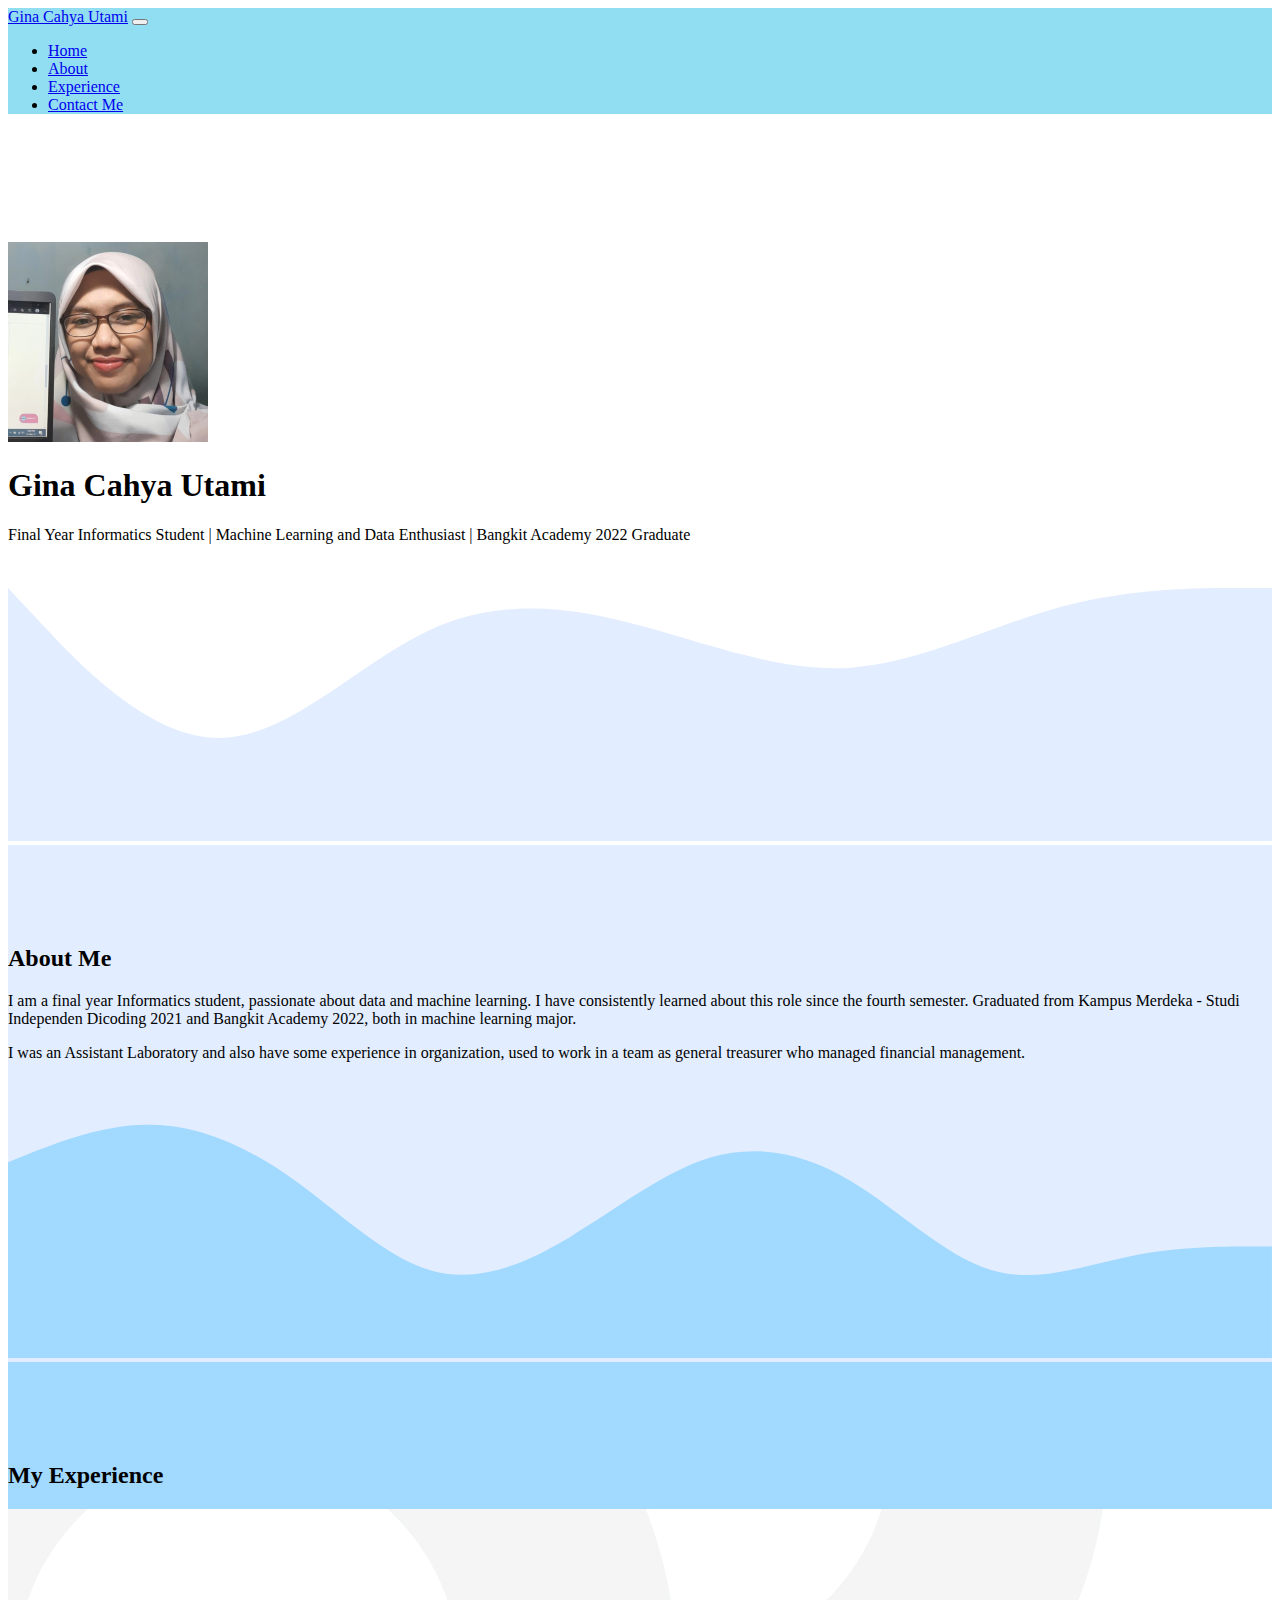
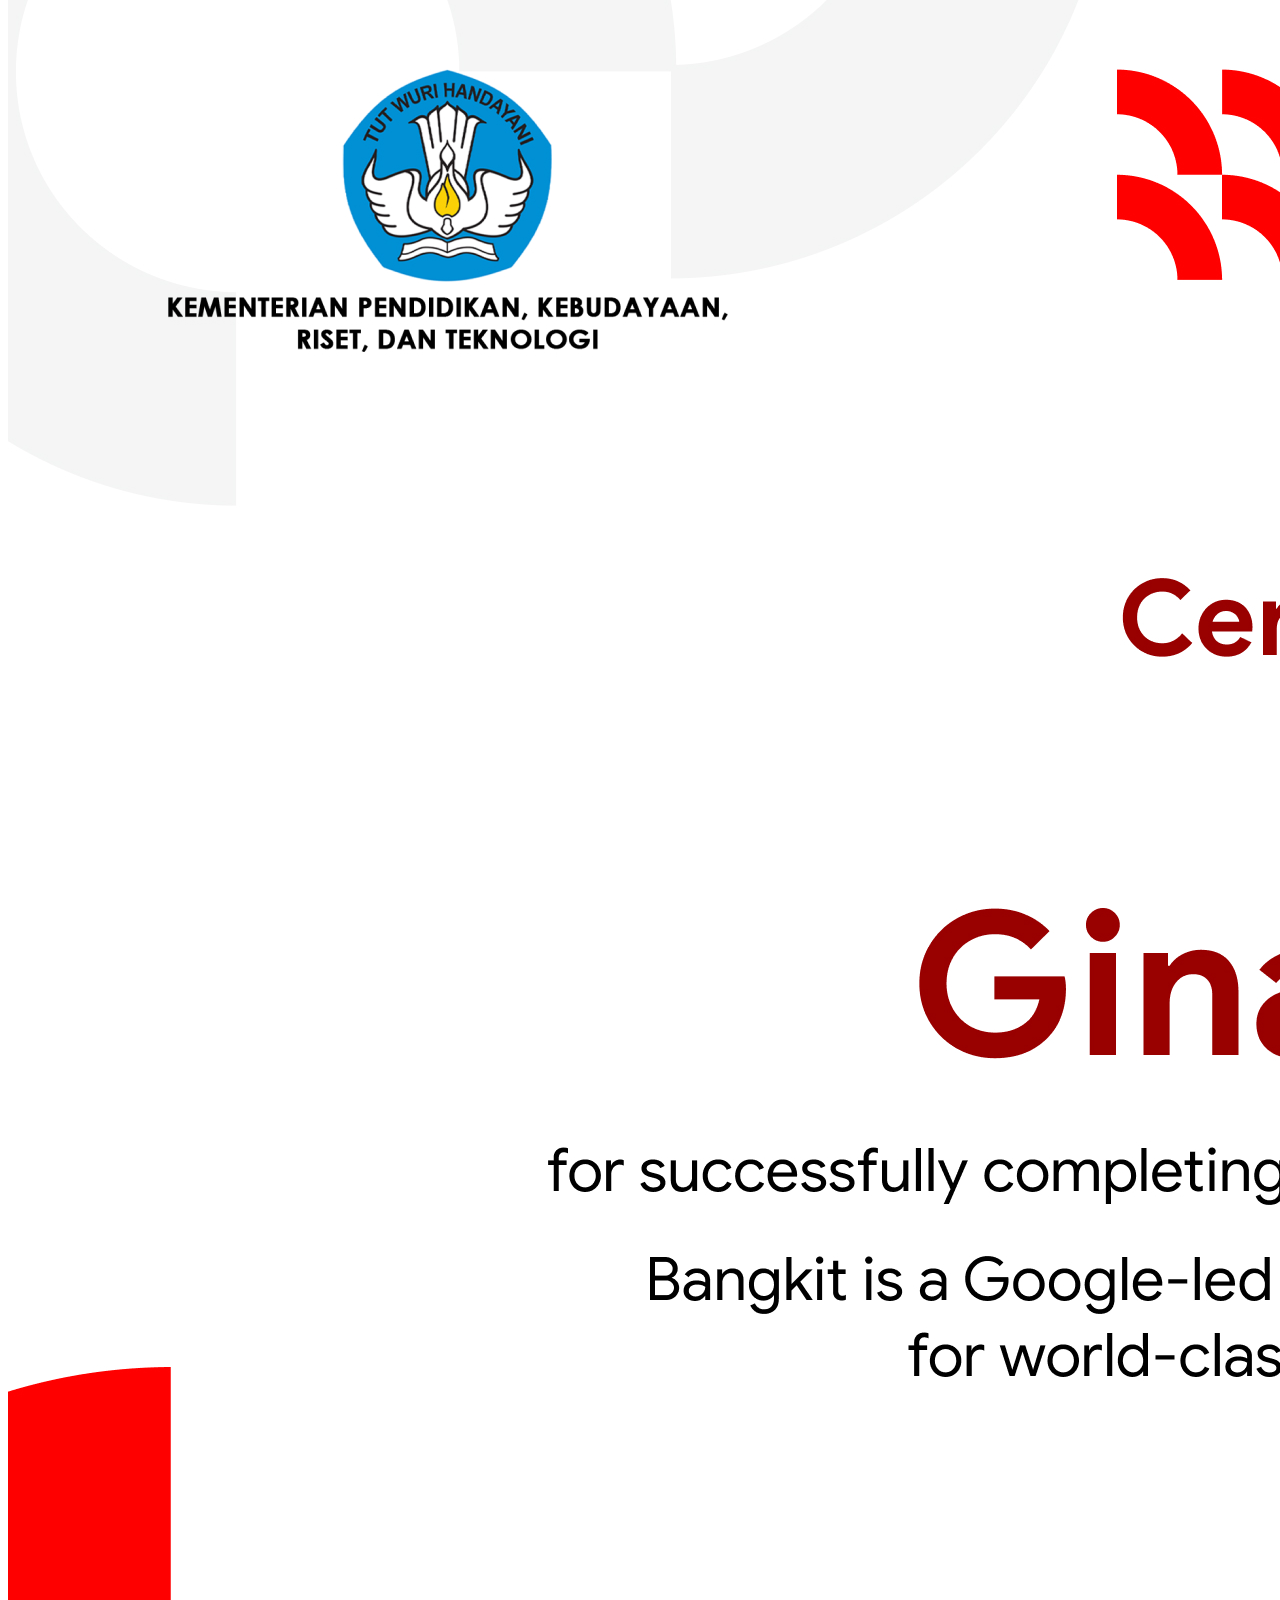
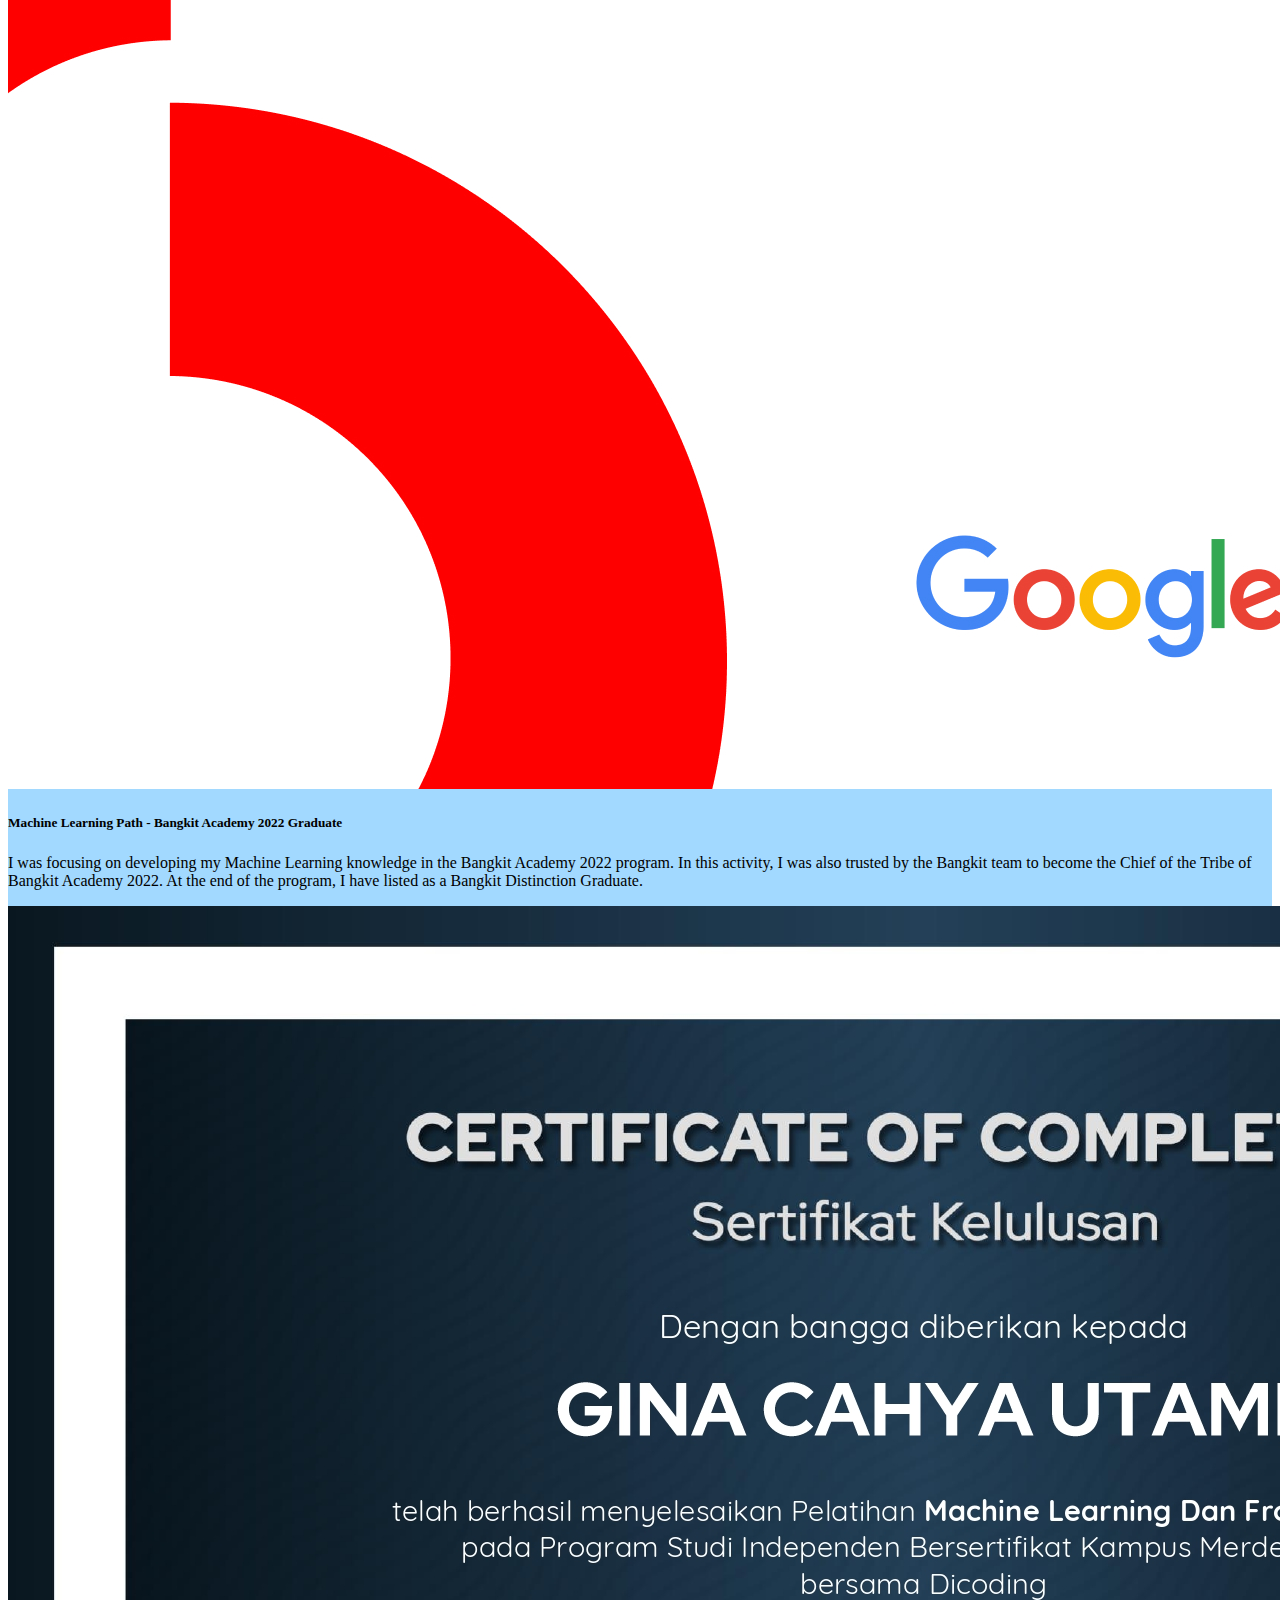
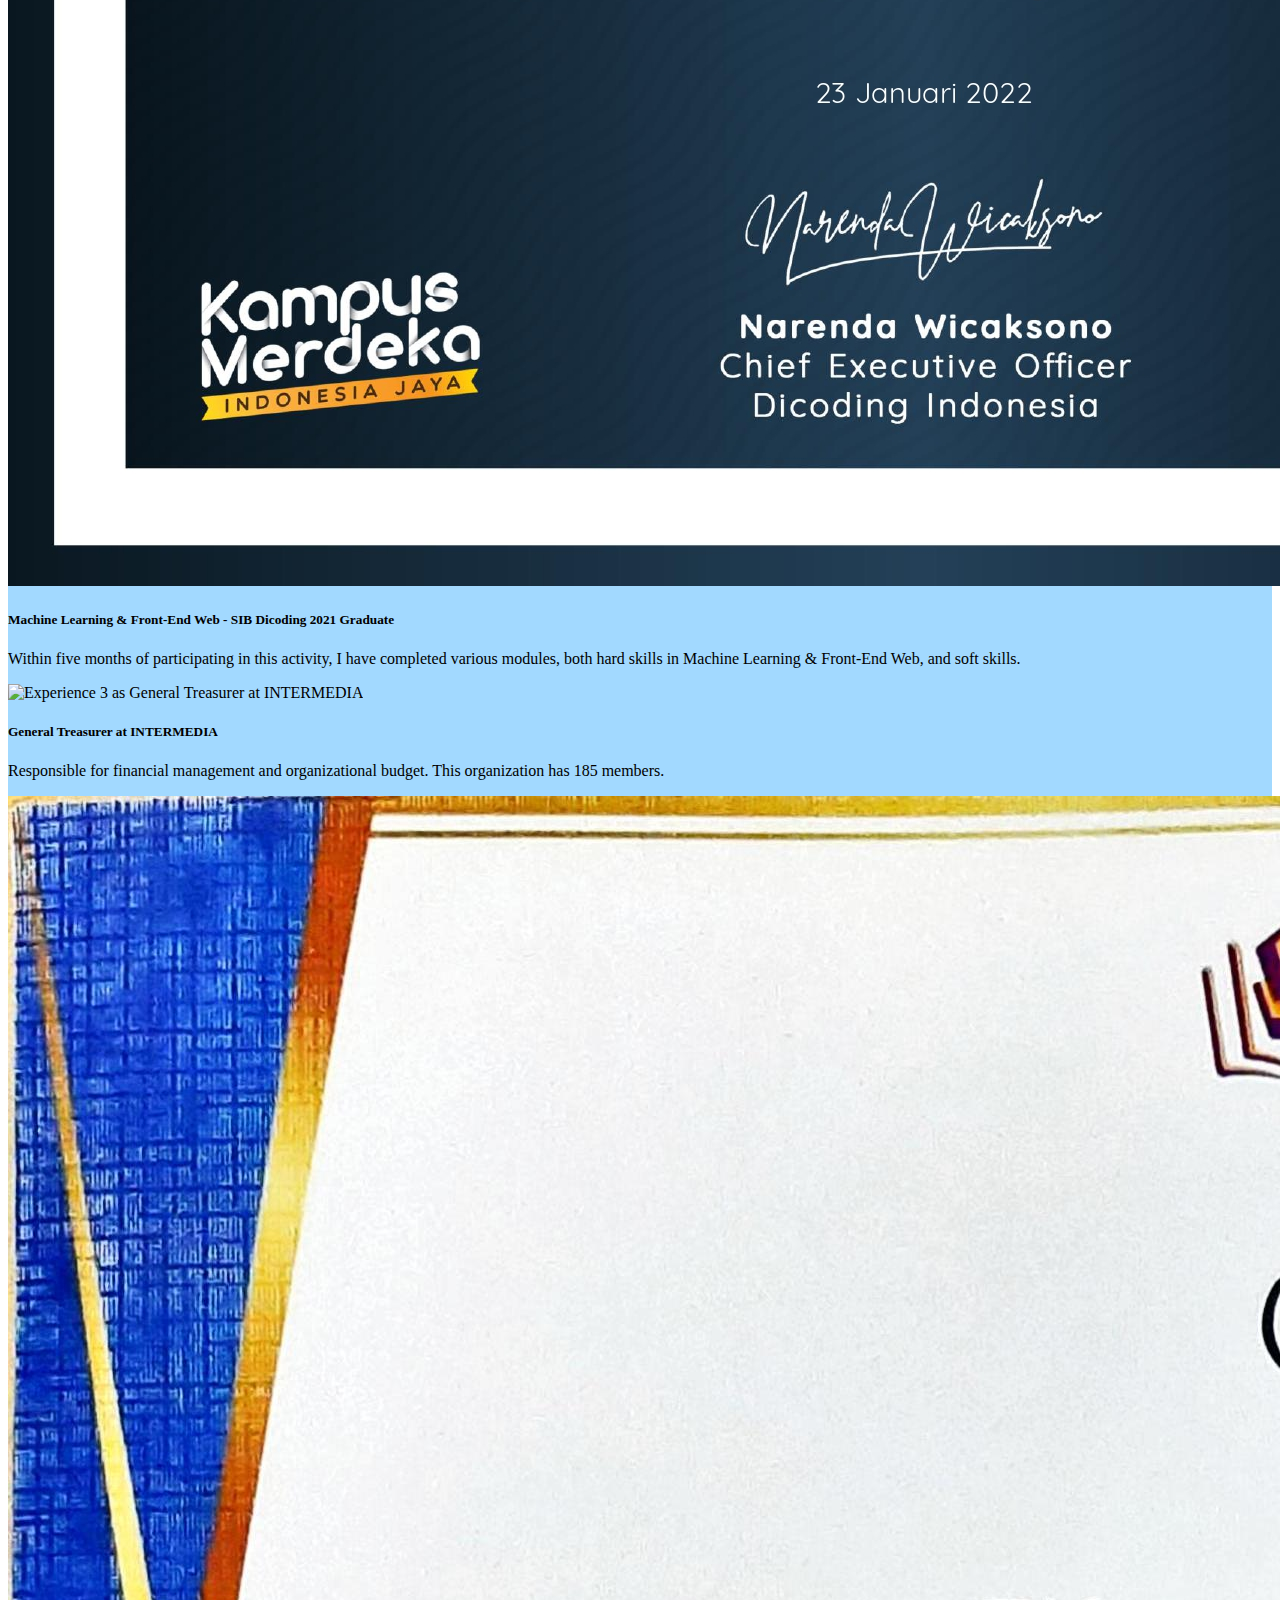
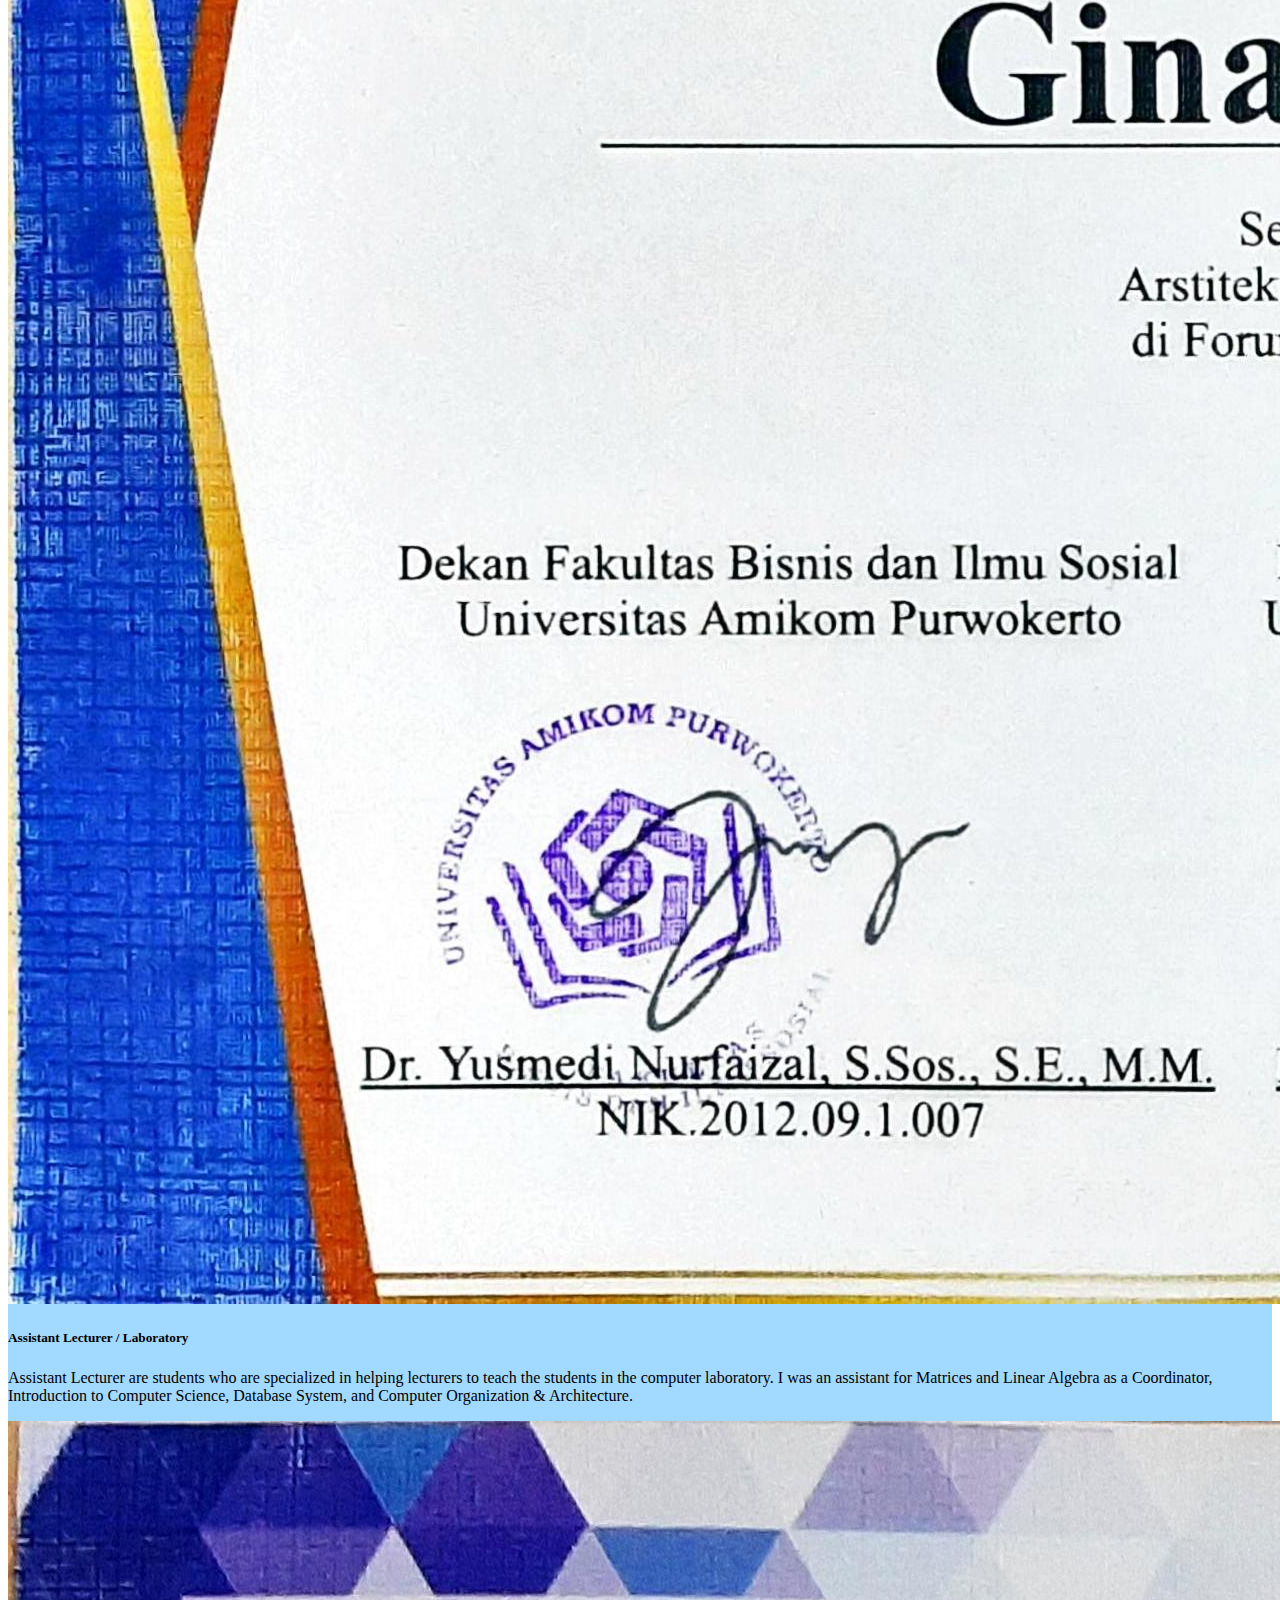
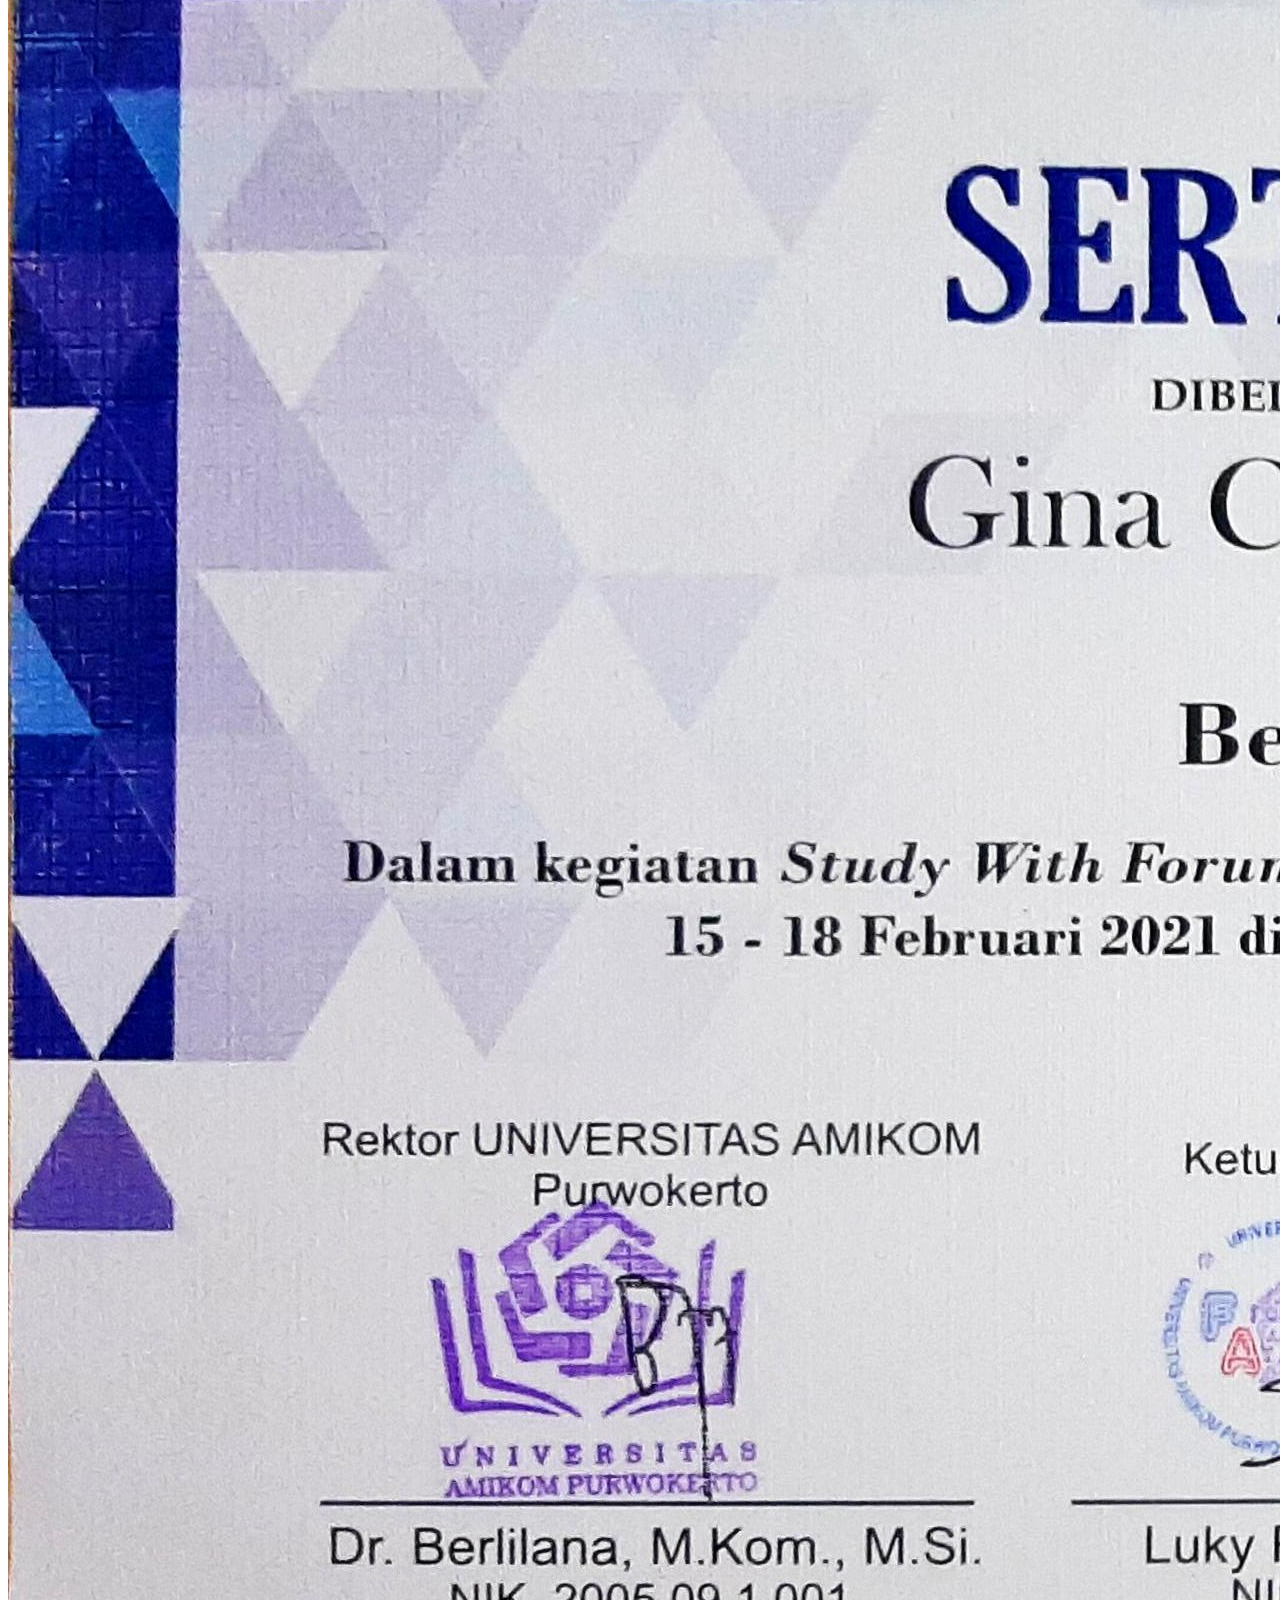
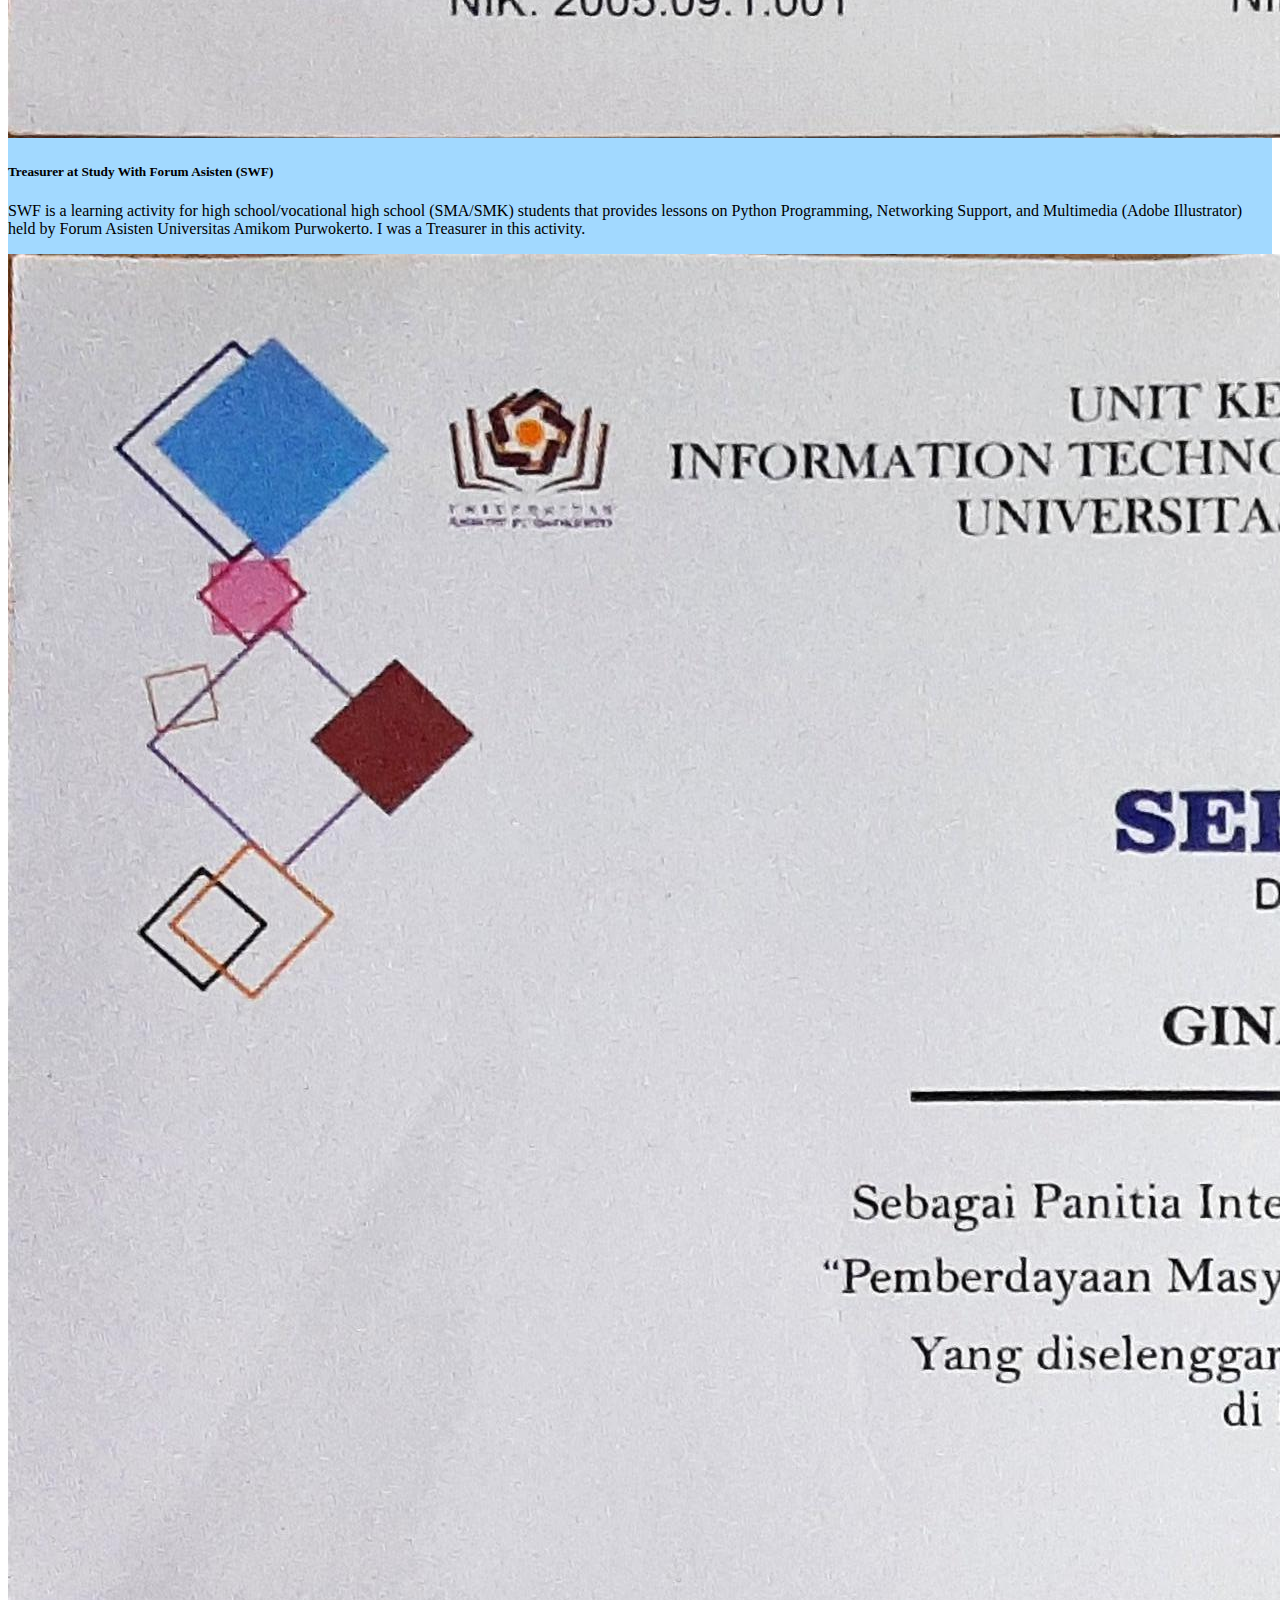
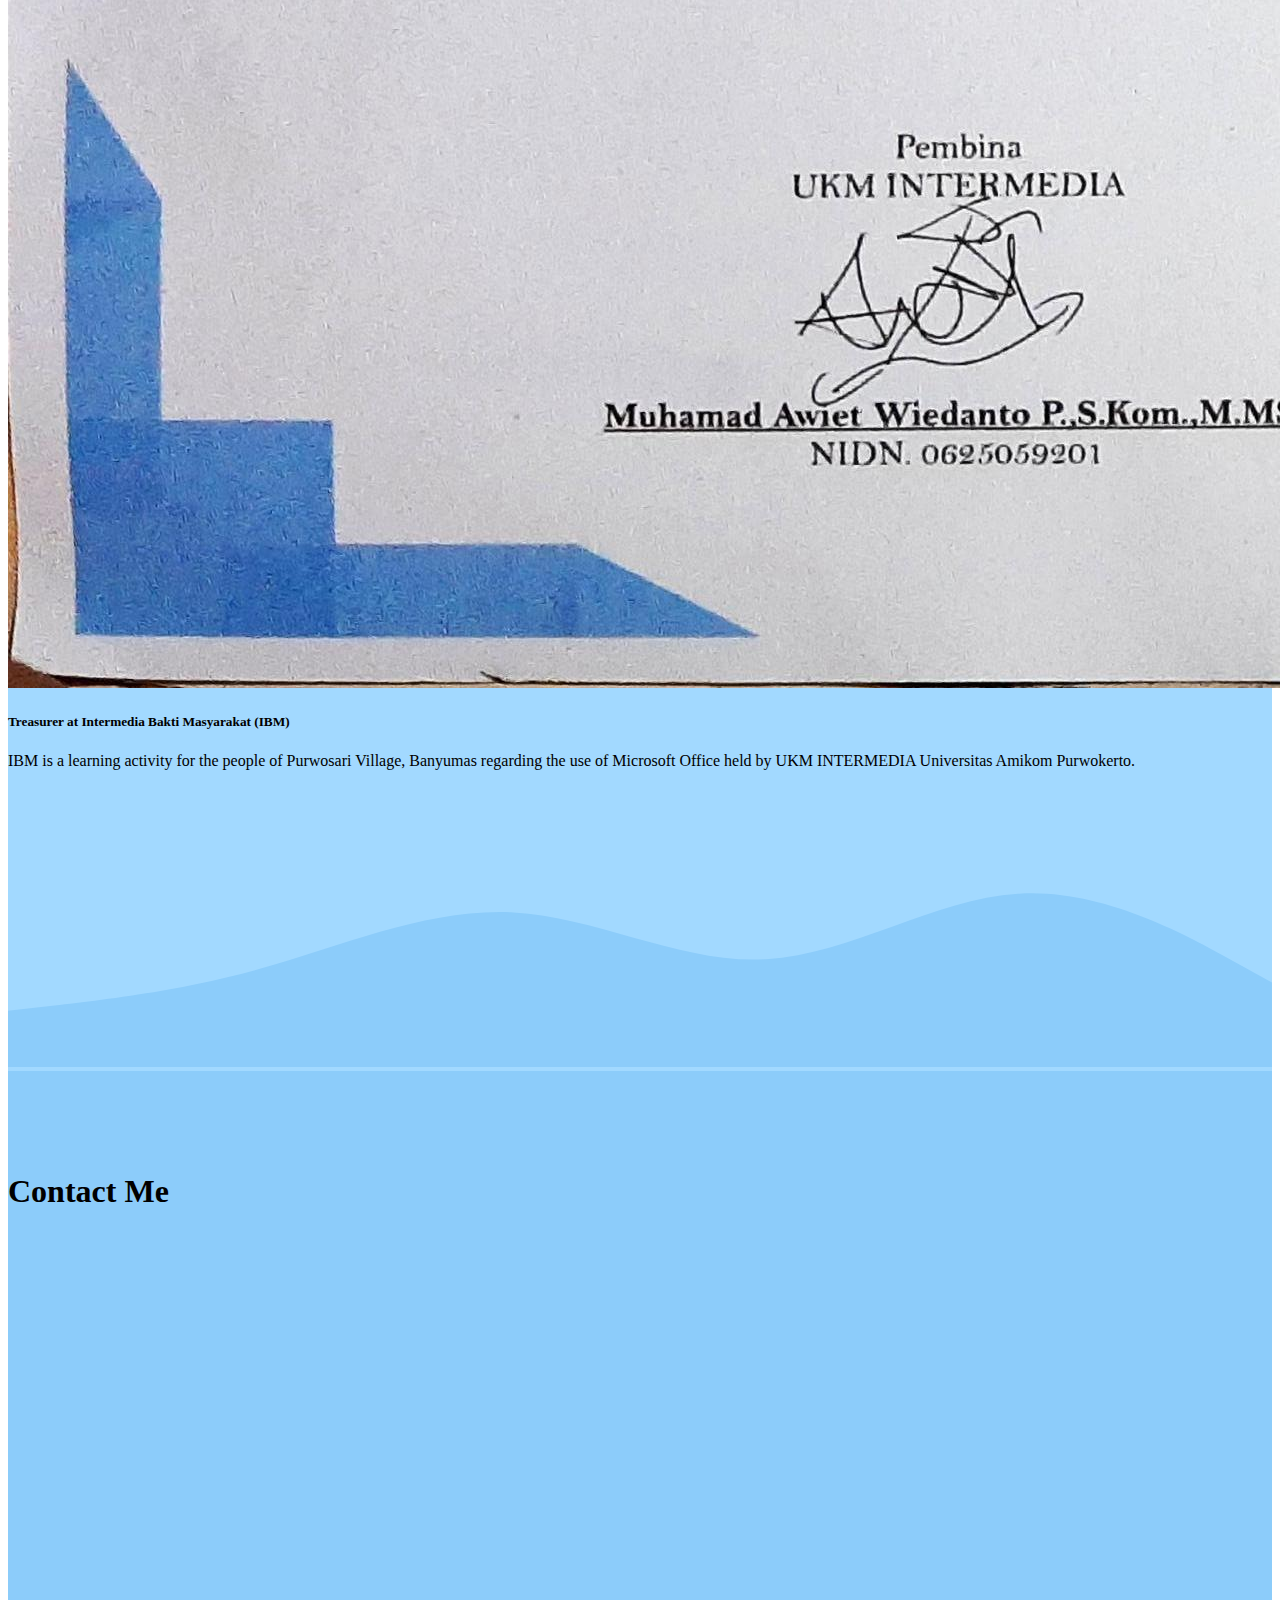
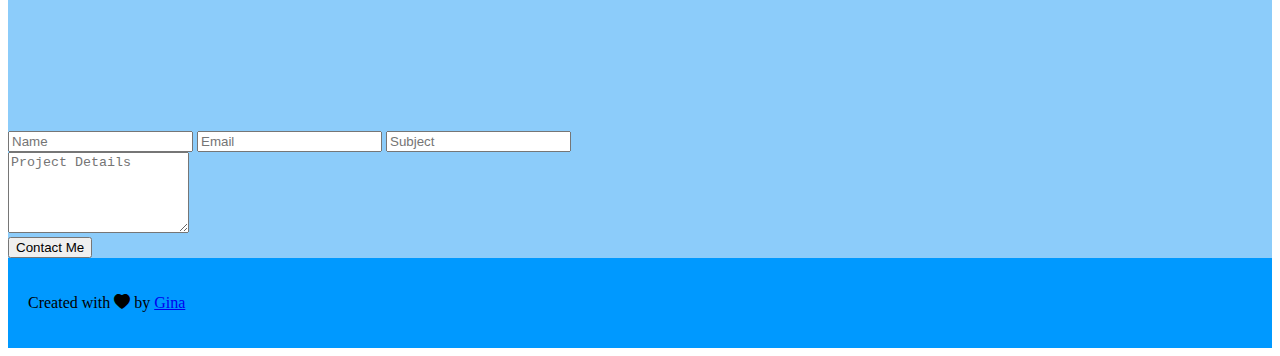
==== index.html @ 2d9ac5ae "upload all files" ====
<!DOCTYPE html>
<html lang="en">
  <head>
    <!-- Required meta tags -->
    <meta charset="utf-8" />
    <meta name="viewport" content="width=device-width, initial-scale=1" />

    <!-- Bootstrap CSS -->
    <link href="https://cdn.jsdelivr.net/npm/bootstrap@5.0.2/dist/css/bootstrap.min.css" rel="stylesheet" integrity="sha384-EVSTQN3/azprG1Anm3QDgpJLIm9Nao0Yz1ztcQTwFspd3yD65VohhpuuCOmLASjC" crossorigin="anonymous" />

    <!-- Bootstrap Icons -->
    <link rel="stylesheet" href="https://cdn.jsdelivr.net/npm/bootstrap-icons@1.9.1/font/bootstrap-icons.css" />

    <!-- My CSS -->
    <link rel="stylesheet" href="style.css" />

    <title>My Portfolio | Gina Cahya Utami</title>
  </head>
  <body id="home">
    <!-- Navbar -->
    <nav class="navbar navbar-expand-lg navbar-light shadow fixed-top" style="background-color: #91ddf2">
      <div class="container">
        <a class="navbar-brand" href="#">Gina Cahya Utami</a>
        <button class="navbar-toggler" type="button" data-bs-toggle="collapse" data-bs-target="#navbarNav" aria-controls="navbarNav" aria-expanded="false" aria-label="Toggle navigation">
          <span class="navbar-toggler-icon"></span>
        </button>
        <div class="collapse navbar-collapse" id="navbarNav">
          <ul class="navbar-nav ms-auto">
            <li class="nav-item">
              <a class="nav-link active" aria-current="page" href="#home">Home</a>
            </li>
            <li class="nav-item">
              <a class="nav-link" href="#about">About</a>
            </li>
            <li class="nav-item">
              <a class="nav-link" href="#experience">Experience</a>
            </li>
            <li class="nav-item">
              <a class="nav-link" href="#contact">Contact Me</a>
            </li>
          </ul>
        </div>
      </div>
    </nav>
    <!-- Akhir Navbar -->

    <!-- Jumbotron -->
    <section class="jumbotron text-center">
      <img src="img/pp2.jpg" alt="Gina Cahya" width="200" class="rounded-circle" />
      <h1 class="display-4">Gina Cahya Utami</h1>
      <p class="lead">Final Year Informatics Student | Machine Learning and Data Enthusiast | Bangkit Academy 2022 Graduate</p>
      <svg xmlns="http://www.w3.org/2000/svg" viewBox="0 0 1440 320">
        <path
          fill="#e2edff"
          fill-opacity="1"
          d="M0,32L40,74.7C80,117,160,203,240,202.7C320,203,400,117,480,80C560,43,640,53,720,74.7C800,96,880,128,960,122.7C1040,117,1120,75,1200,53.3C1280,32,1360,32,1400,32L1440,32L1440,320L1400,320C1360,320,1280,320,1200,320C1120,320,1040,320,960,320C880,320,800,320,720,320C640,320,560,320,480,320C400,320,320,320,240,320C160,320,80,320,40,320L0,320Z"
        ></path>
      </svg>
    </section>
    <!-- Akhir Jumbotron -->

    <!-- About -->
    <section id="about">
      <div class="container">
        <div class="row text-center mb-3">
          <div class="col">
            <h2>About Me</h2>
          </div>
        </div>
        <div class="row justify-content-center fs-5 text-center">
          <div class="col-md-4">
            <p>I am a final year Informatics student, passionate about data and machine learning. I have consistently learned about this role since the fourth semester. Graduated from Kampus Merdeka - Studi Independen Dicoding 2021 and Bangkit Academy 2022, both in machine learning major.</p>
          </div>
          <div class="col-md-4">
            <p>I was an Assistant Laboratory and also have some experience in organization, used to work in a team as general treasurer who managed financial management.</p>
          </div>
        </div>
      </div>
      <svg xmlns="http://www.w3.org/2000/svg" viewBox="0 0 1440 320">
        <path
          fill="#a2d9ff"
          fill-opacity="1"
          d="M0,96L26.7,85.3C53.3,75,107,53,160,53.3C213.3,53,267,75,320,112C373.3,149,427,203,480,218.7C533.3,235,587,213,640,181.3C693.3,149,747,107,800,90.7C853.3,75,907,85,960,117.3C1013.3,149,1067,203,1120,218.7C1173.3,235,1227,213,1280,202.7C1333.3,192,1387,192,1413,192L1440,192L1440,320L1413.3,320C1386.7,320,1333,320,1280,320C1226.7,320,1173,320,1120,320C1066.7,320,1013,320,960,320C906.7,320,853,320,800,320C746.7,320,693,320,640,320C586.7,320,533,320,480,320C426.7,320,373,320,320,320C266.7,320,213,320,160,320C106.7,320,53,320,27,320L0,320Z"
        ></path>
      </svg>
    </section>
    <!-- Akhir About -->

    <!-- Experience -->
    <section id="experience">
      <div class="container">
        <div class="row text-center mb-3">
          <div class="col">
            <h2>My Experience</h2>
          </div>
        </div>
        <div class="row">
          <div class="col-md-4 mb-3">
            <div class="card">
              <img src="img/bangkit.jpg" class="card-img-top" alt="Experience 1 Bangkit 2022" />
              <div class="card-body">
                <h5 class="card-title">Machine Learning Path - Bangkit Academy 2022 Graduate</h5>
                <p class="card-text">I was focusing on developing my Machine Learning knowledge in the Bangkit Academy 2022 program. In this activity, I was also trusted by the Bangkit team to become the Chief of the Tribe of Bangkit Academy 2022. At the end of the program, I have listed as a Bangkit Distinction Graduate.</p>
              </div>
            </div>
          </div>
          <div class="col-md-4 mb-3">
            <div class="card">
              <img src="img/dicoding.jpg" class="card-img-top" alt="Experience 2 Dicoding 2021" />
              <div class="card-body">
                <h5 class="card-title">Machine Learning & Front-End Web - SIB Dicoding 2021 Graduate</h5>
                <p class="card-text">Within five months of participating in this activity, I have completed various modules, both hard skills in Machine Learning & Front-End Web, and soft skills.</p>
              </div>
            </div>
          </div>
          <div class="col-md-4 mb-3">
            <div class="card">
              <img src="img/treasurer.JPG" class="card-img-top" alt="Experience 3 as General Treasurer at INTERMEDIA" />
              <div class="card-body">
                <h5 class="card-title">General Treasurer at INTERMEDIA</h5>
                <p class="card-text">Responsible for financial management and organizational budget. This organization has 185 members.</p>
              </div>
            </div>
          </div>
        </div>
        <div class="row">
          <div class="col-md-4 mb-3">
            <div class="card">
              <img src="img/fa.jpg" class="card-img-top" alt="Experience 4 as Assistant Laboratory" />
              <div class="card-body">
                <h5 class="card-title">Assistant Lecturer / Laboratory</h5>
                <p class="card-text">Assistant Lecturer are students who are specialized in helping lecturers to teach the students in the computer laboratory. I was an assistant for Matrices and Linear Algebra as a Coordinator, Introduction to Computer Science, Database System, and Computer Organization & Architecture.</p>
              </div>
            </div>
          </div>
          <div class="col-md-4 mb-3">
            <div class="card">
              <img src="img/swf.jpg" class="card-img-top" alt="Experience 5 as Treasurer at SWF" />
              <div class="card-body">
                <h5 class="card-title">Treasurer at Study With Forum Asisten (SWF)</h5>
                <p class="card-text">SWF is a learning activity for high school/vocational high school (SMA/SMK) students that provides lessons on Python Programming, Networking Support, and Multimedia (Adobe Illustrator) held by Forum Asisten Universitas Amikom Purwokerto. I was a Treasurer in this activity.</p>
              </div>
            </div>
          </div>
          <div class="col-md-4 mb-3">
            <div class="card">
              <img src="img/ibm.jpg" class="card-img-top" alt="Experience 6 as Treasurer at IBM" />
              <div class="card-body">
                <h5 class="card-title">Treasurer at Intermedia Bakti Masyarakat (IBM)</h5>
                <p class="card-text">IBM is a learning activity for the people of Purwosari Village, Banyumas regarding the use of Microsoft Office held by UKM INTERMEDIA Universitas Amikom Purwokerto.</p>
              </div>
            </div>
          </div>
      </div><svg xmlns="http://www.w3.org/2000/svg" viewBox="0 0 1440 320"><path fill="#8cccfa" fill-opacity="1" d="M0,256L48,250.7C96,245,192,235,288,208C384,181,480,139,576,144C672,149,768,203,864,197.3C960,192,1056,128,1152,122.7C1248,117,1344,171,1392,197.3L1440,224L1440,320L1392,320C1344,320,1248,320,1152,320C1056,320,960,320,864,320C768,320,672,320,576,320C480,320,384,320,288,320C192,320,96,320,48,320L0,320Z"></path></svg>
    </section>
    
    <!-- Akhir Experience -->

    <!-- Contact -->
    <section id="contact" >
      <div class="container mt-3 contactContent">
          <h1 class="text-center">Contact Me</h1>

          <div class="row mt-4">
              <div class="col-lg-6">
                  <!-- to edit google map goto https://www.embed-map.com type your location, generate html code and copy the html  -->
                  <div style="max-width:100%;list-style:none; transition: none;overflow:hidden;width:500px;height:500px;">
                    <div id="embed-map-canvas" style="height:100%; width:100%;max-width:100%;">
                      <iframe style="height:100%;width:100%;border:0;" frameborder="0" src="https://www.google.com/maps/embed/v1/place?q=Purwokerto,+Banyumas+Regency,+Central+Java,+Indonesia&key=AIzaSyBFw0Qbyq9zTFTd-tUY6dZWTgaQzuU17R8"></iframe>
                    </div>
                    <a class="google-map-code-enabler" href="https://www.bootstrapskins.com/themes" id="get-data-for-map">premium bootstrap themes</a>
                    <style>#embed-map-canvas img{max-width:none!important;background:none!important;font-size: inherit;font-weight:inherit;}</style>
                  </div>
              </div>

              <div class="col-lg-6">
                  <!-- form fields -->
                  <form>
                      <input type="text" class="form-control form-control-lg" placeholder="Name">
                      <input type="email" class="form-control mt-3" placeholder="Email">
                      <input type="text" class="form-control mt-3" placeholder="Subject">
                      <div class="mb-3 mt-3">
                          <textarea class="form-control" rows="5" id="comment" name="text" placeholder="Project Details"></textarea>
                      </div>
                  </form>
                  <button type="button" class="btn btn-success mt-3">Contact Me</button>
                  
              </div>

          </div>
      </div>
      
    </section>
    <!-- Akhir Contact -->

    <!-- Footer -->
    <footer class="text-white text-center shadow-sm pb-3">
      <p>Created with <i class="bi bi-heart-fill text-danger"></i> by <a href="https://www.linkedin.com/in/gina-cahya-utami/" target="_blank" class="text-white fw-bold">Gina</a></p>
    </footer>
    <!-- Akhir Footer -->

    <script src="https://cdn.jsdelivr.net/npm/bootstrap@5.0.2/dist/js/bootstrap.bundle.min.js" integrity="sha384-MrcW6ZMFYlzcLA8Nl+NtUVF0sA7MsXsP1UyJoMp4YLEuNSfAP+JcXn/tWtIaxVXM" crossorigin="anonymous"></script>
  </body>
</html>
---- style.css ----
.jumbotron {
  padding-top: 7rem;
  background-color: #ffffff;
}

section {
  padding-top: 5rem;
}

#about {
  background-color: #e2edff;
}

#experience {
  background-color: #a2d9ff;
}

#contact {
  background-color: #8cccfa;
}

footer {
  background-color: #0099ff;
  padding: 20px;
}
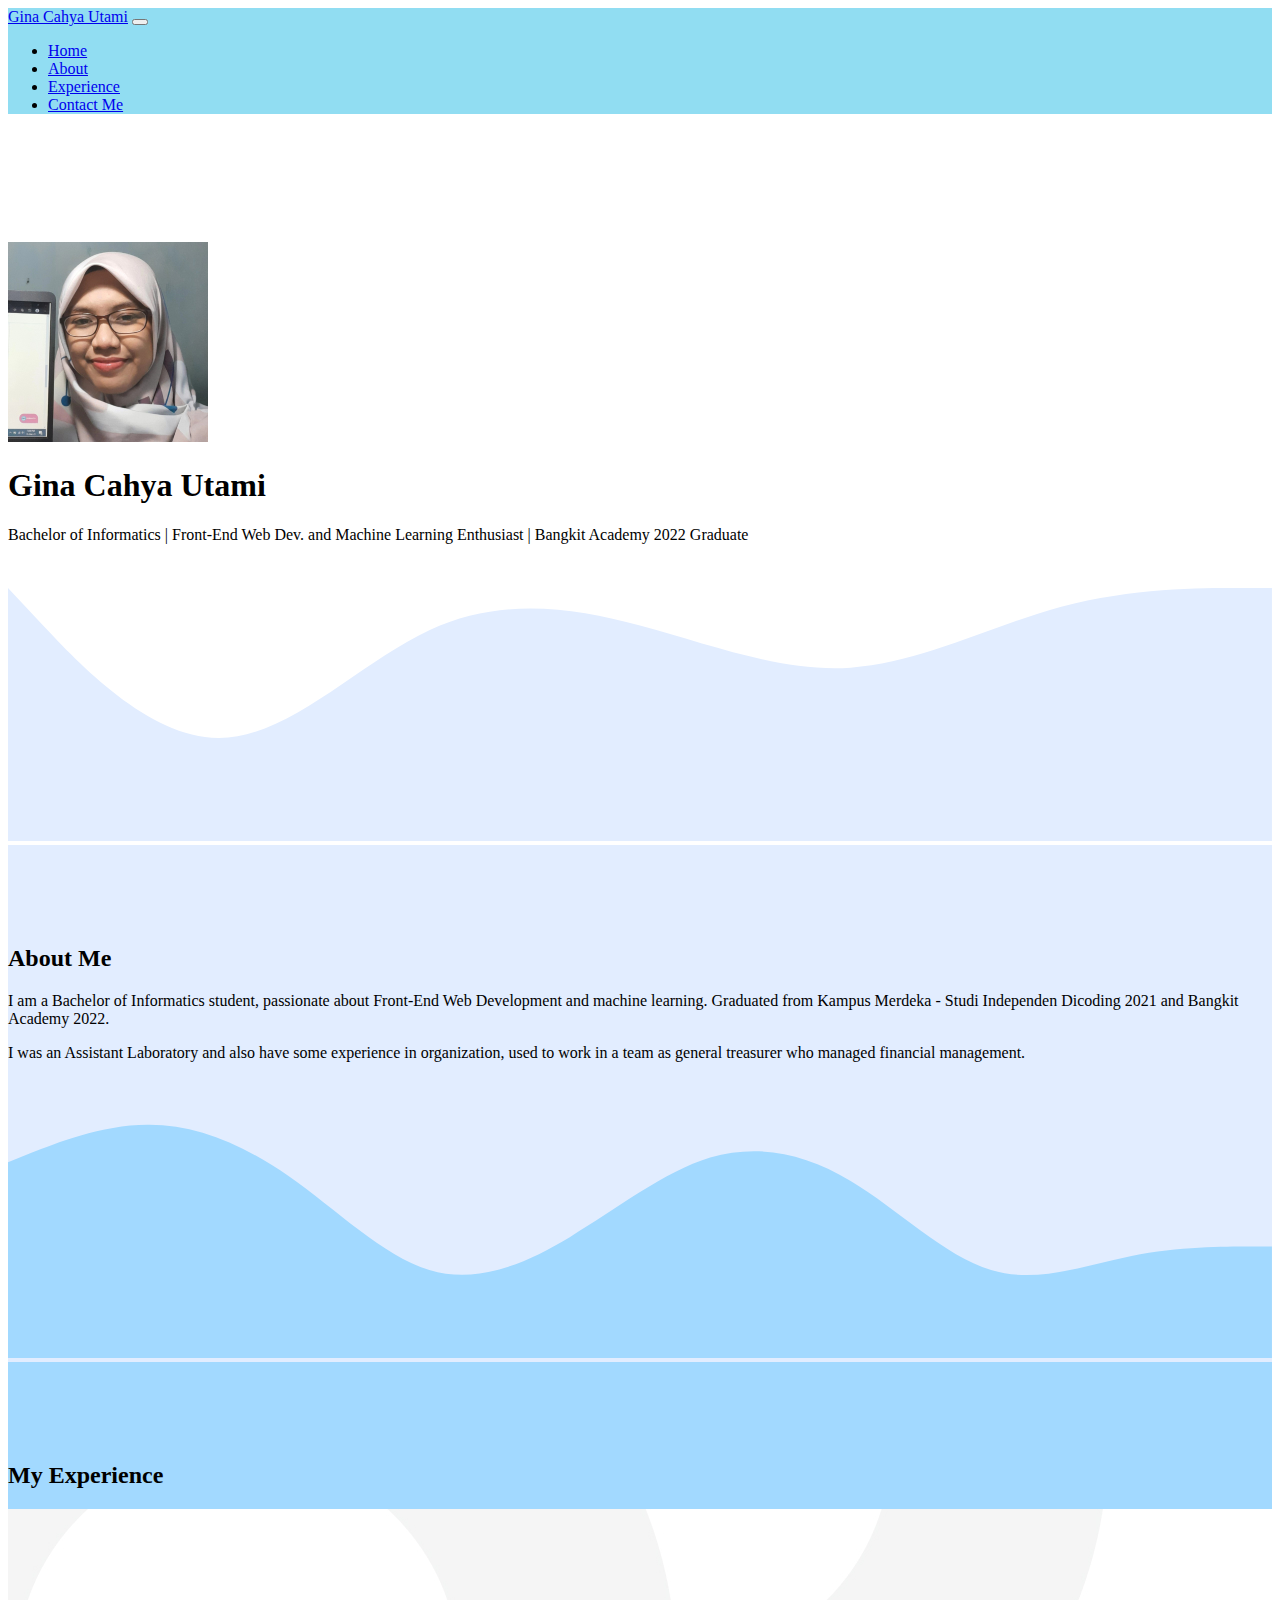
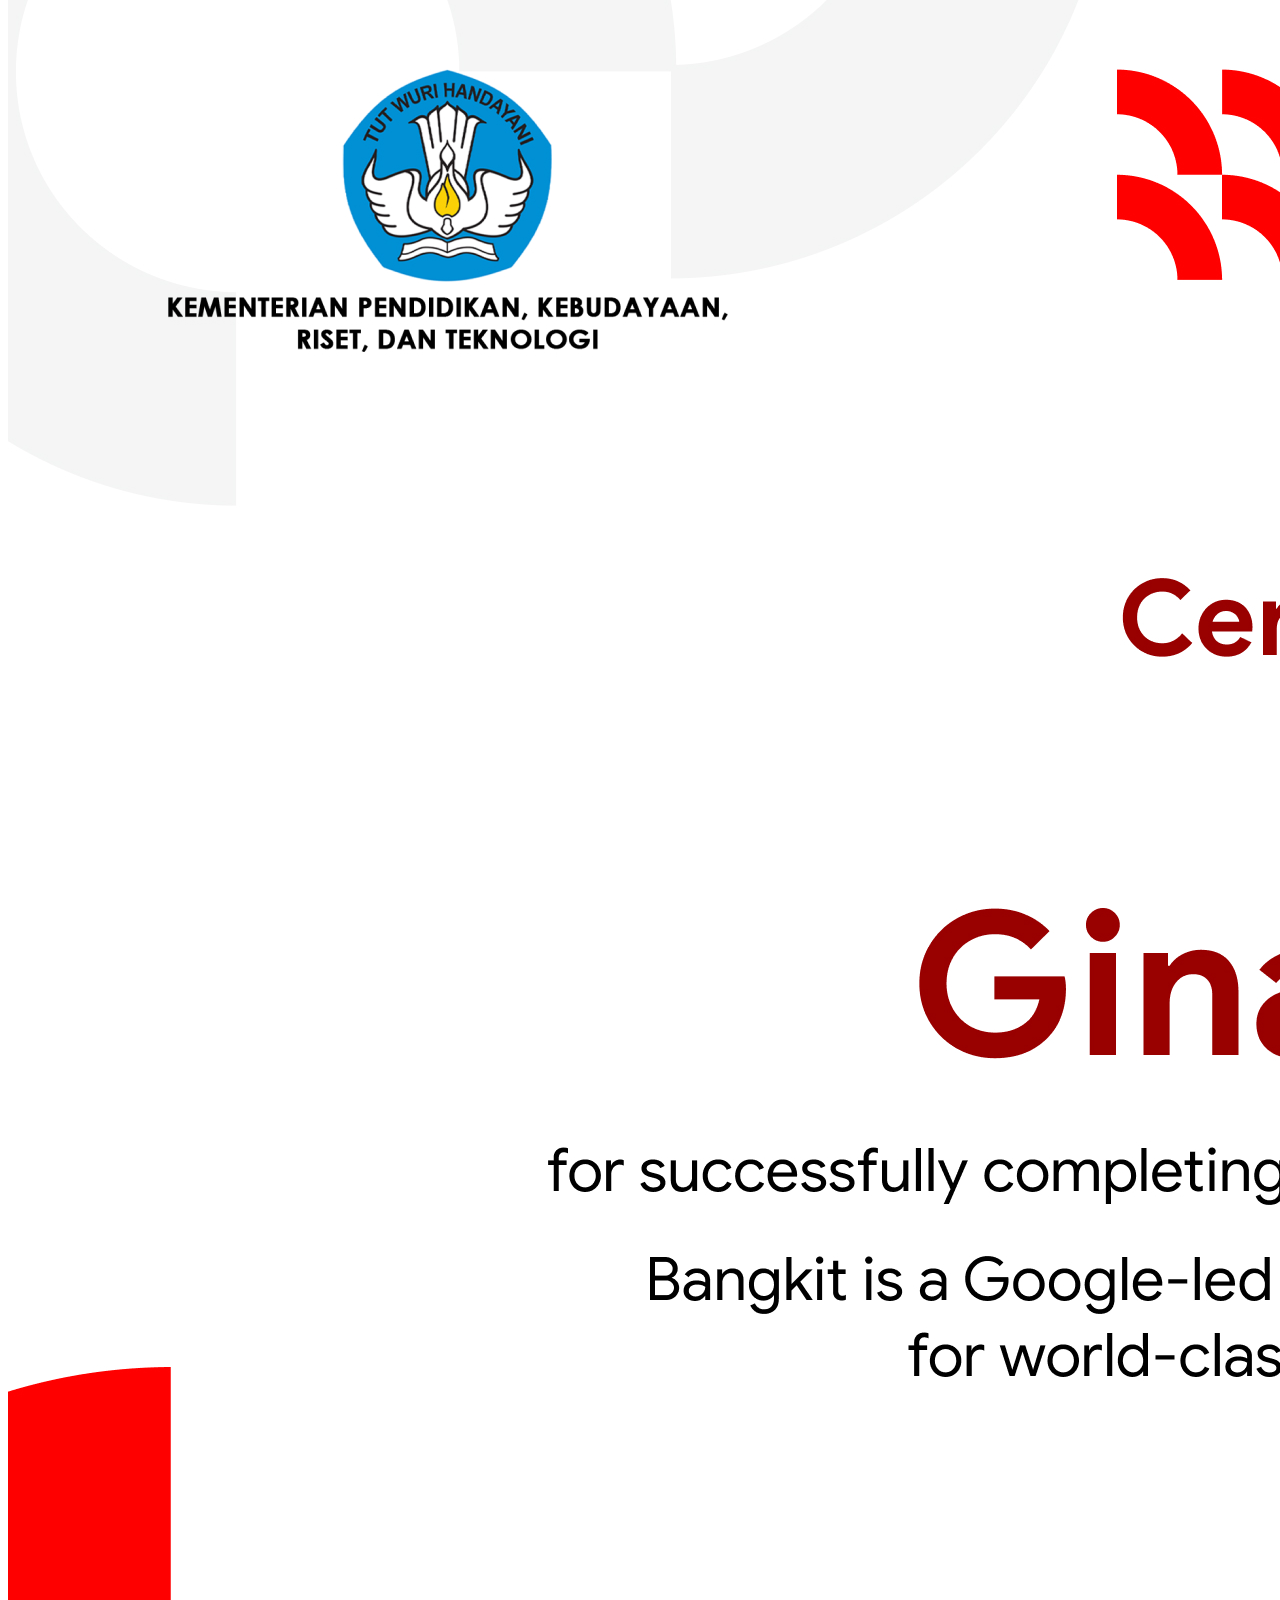
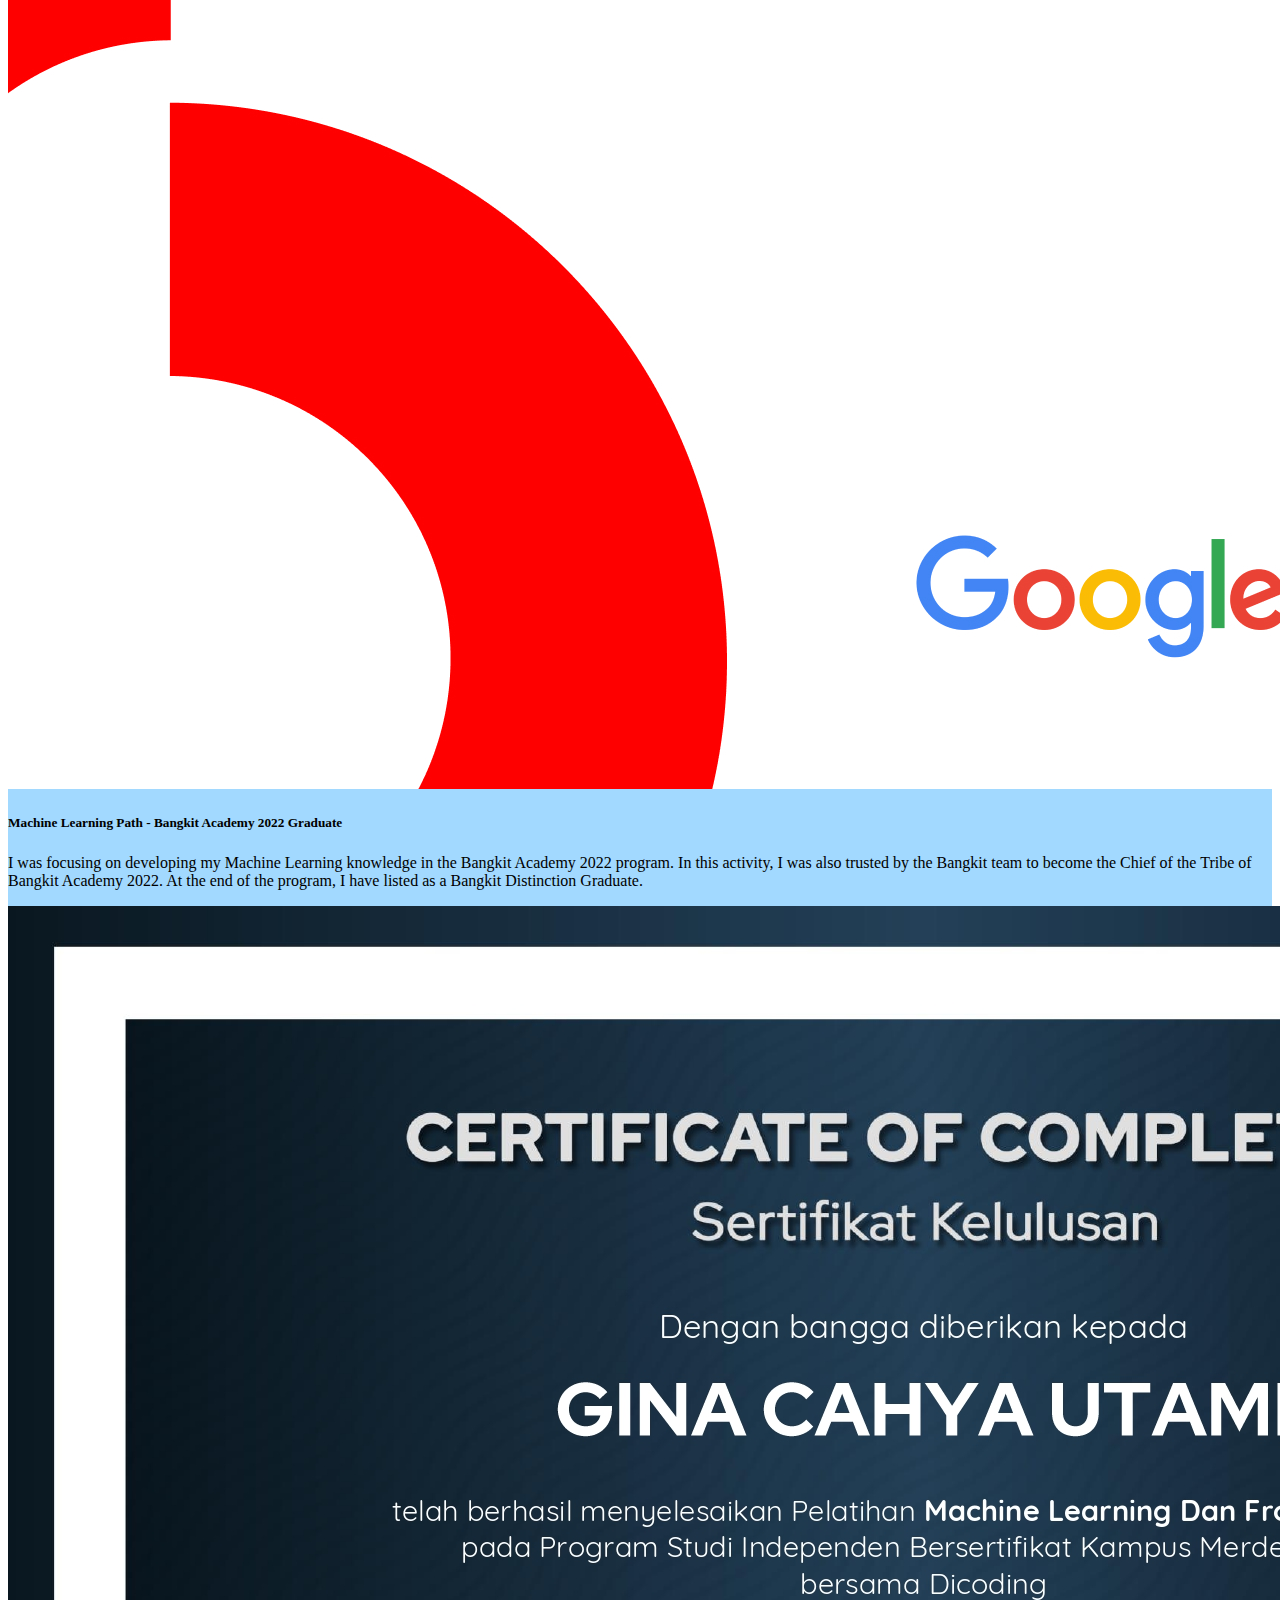
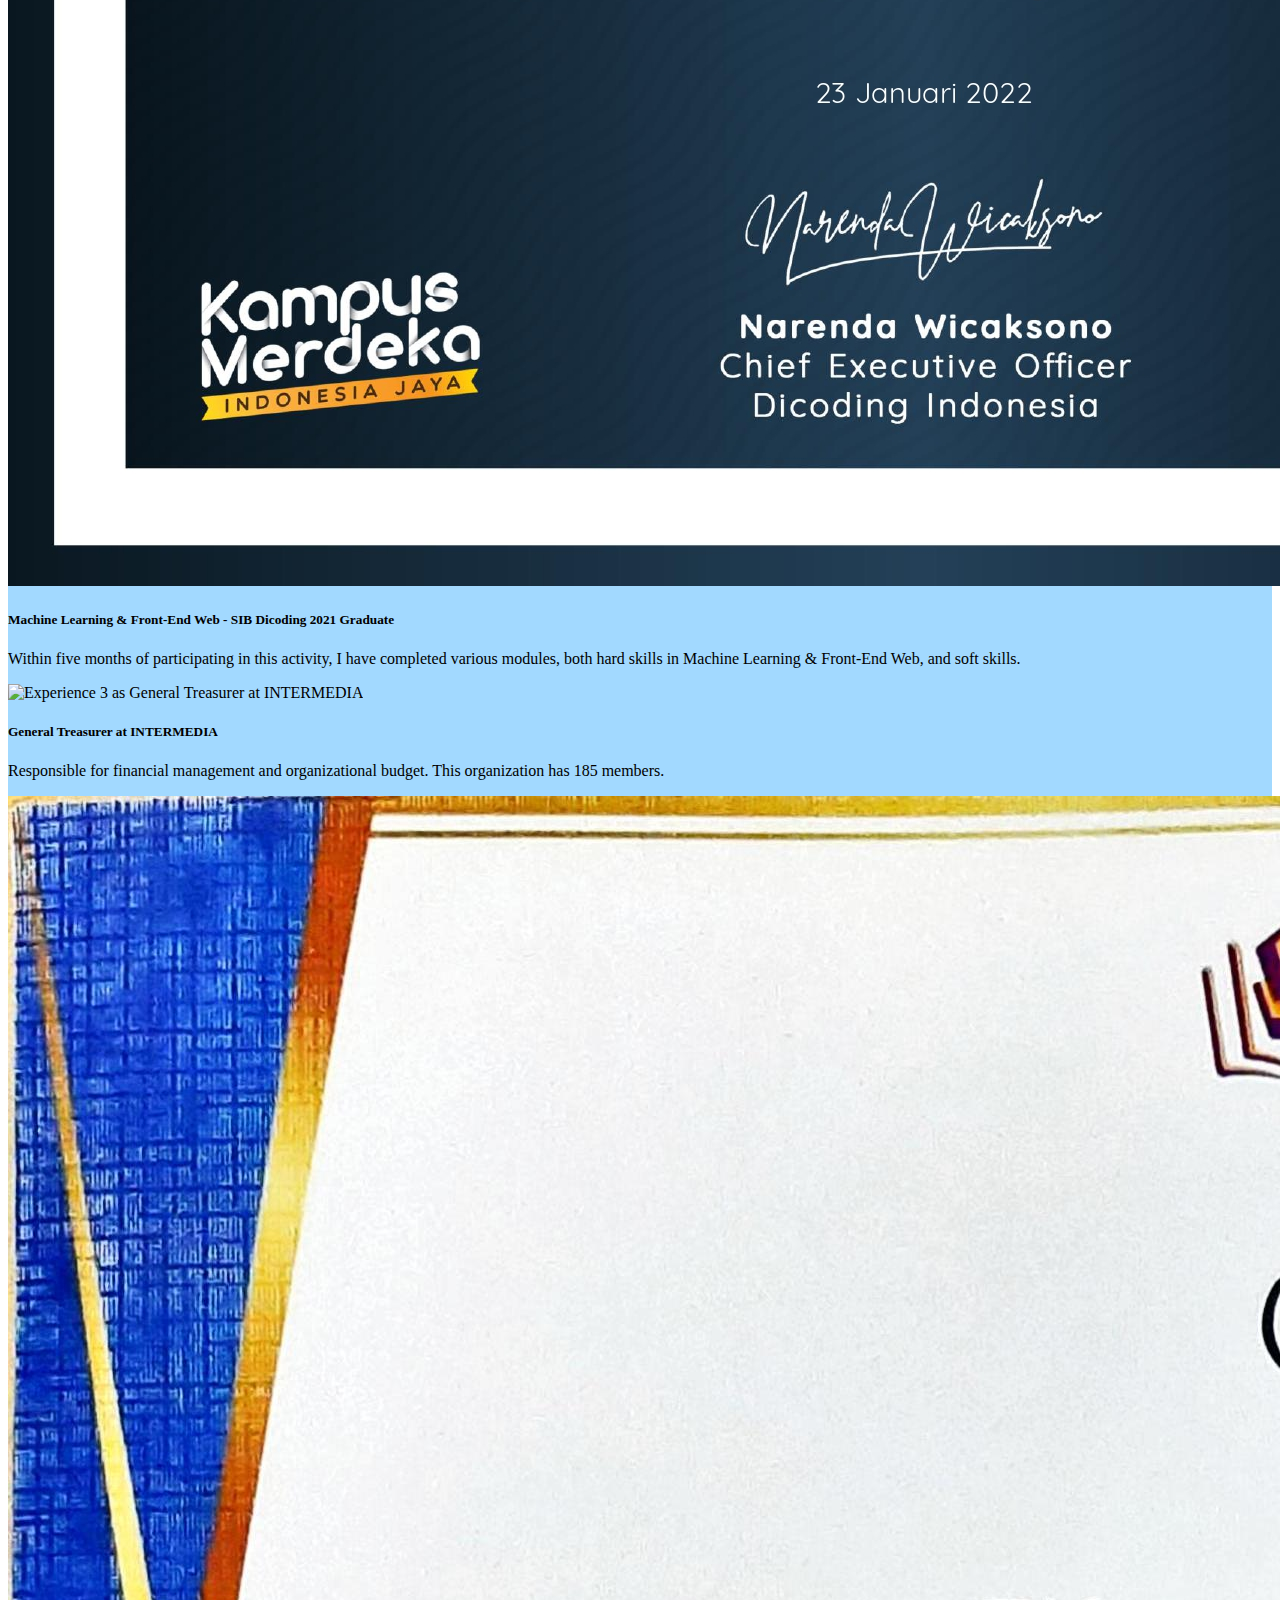
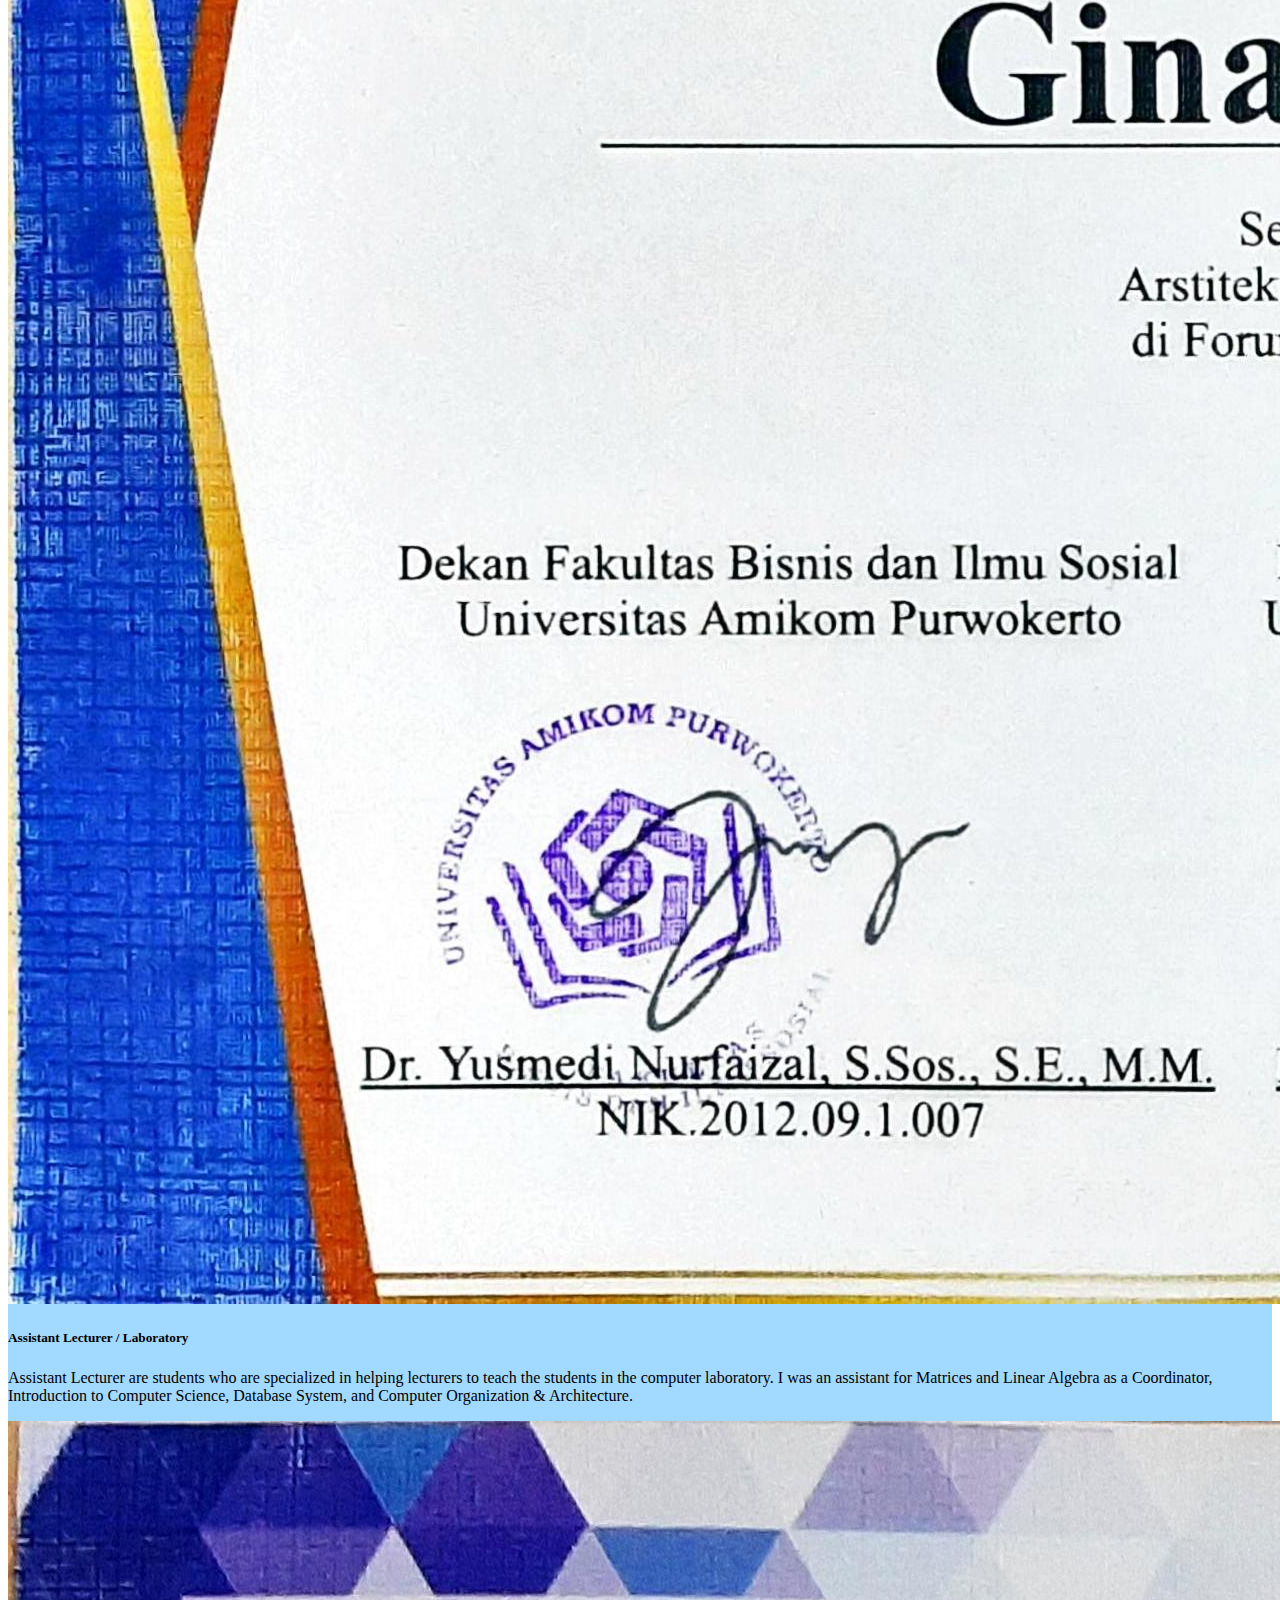
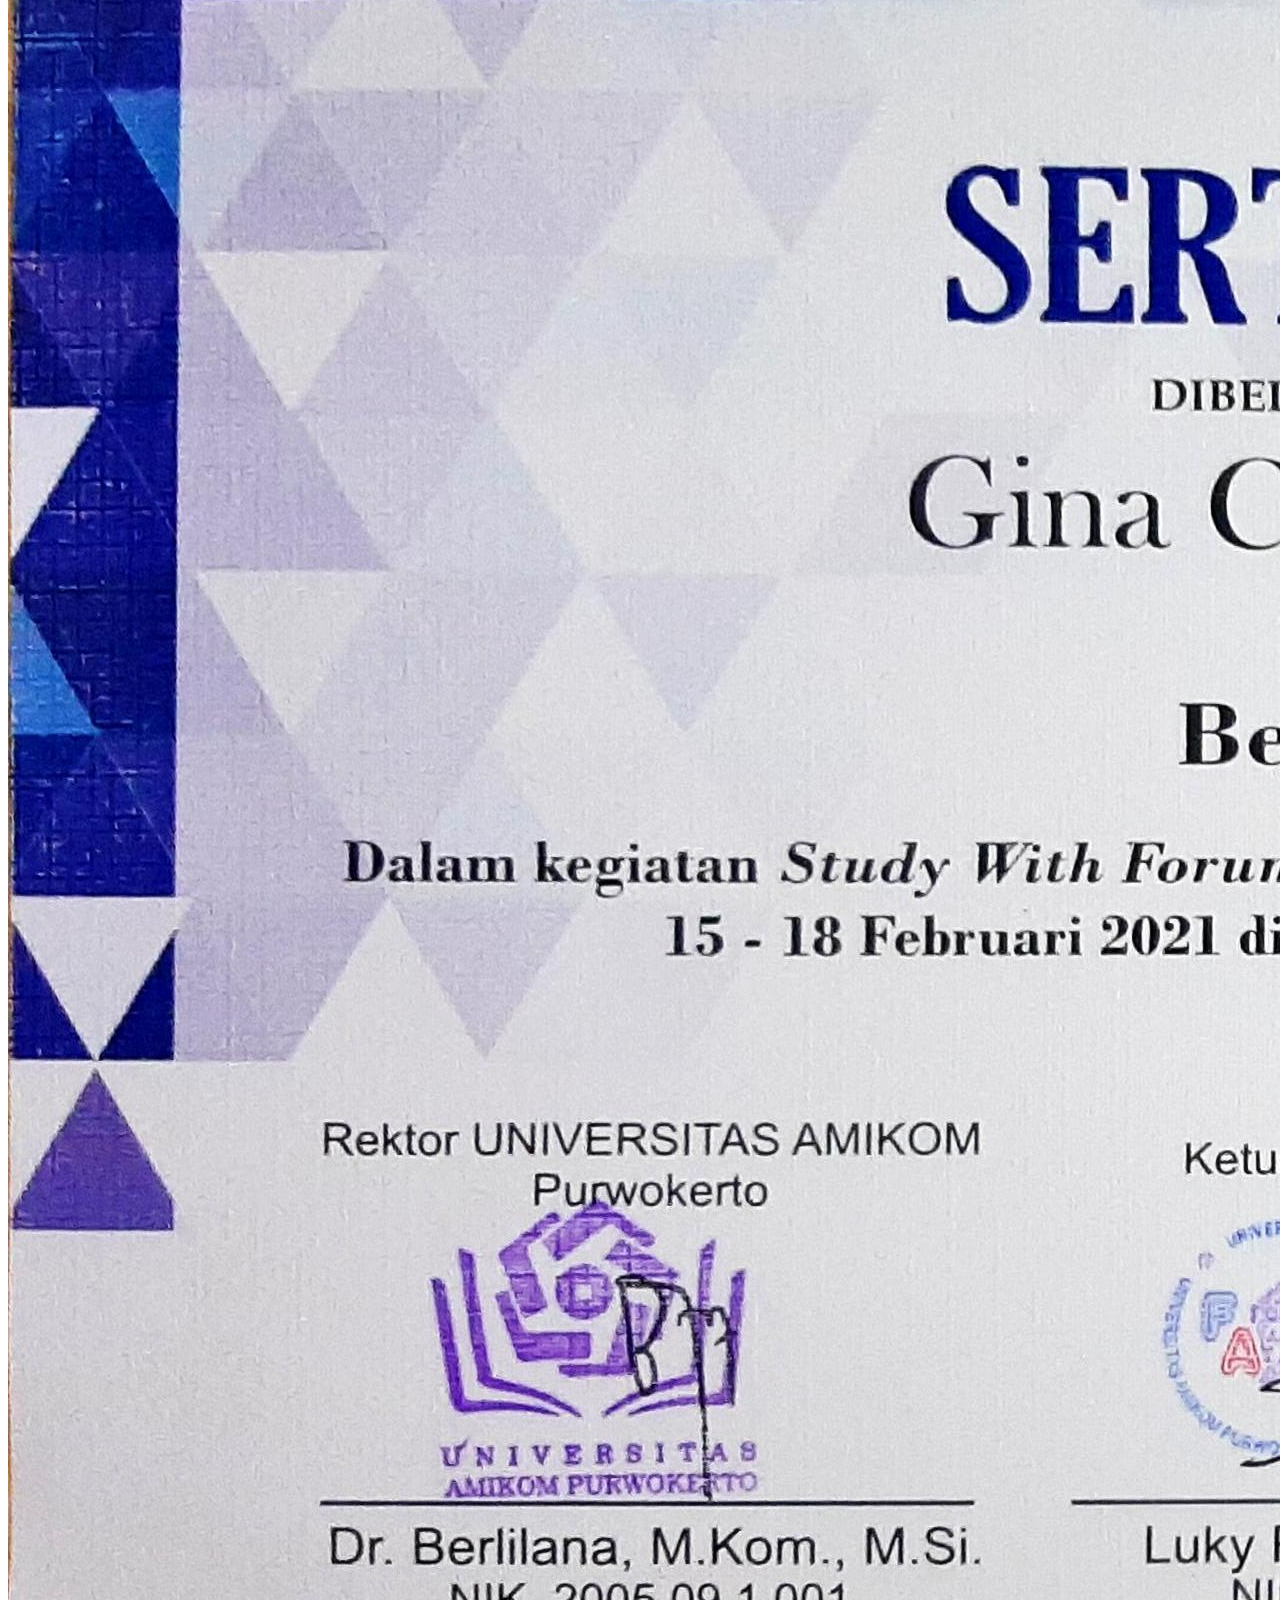
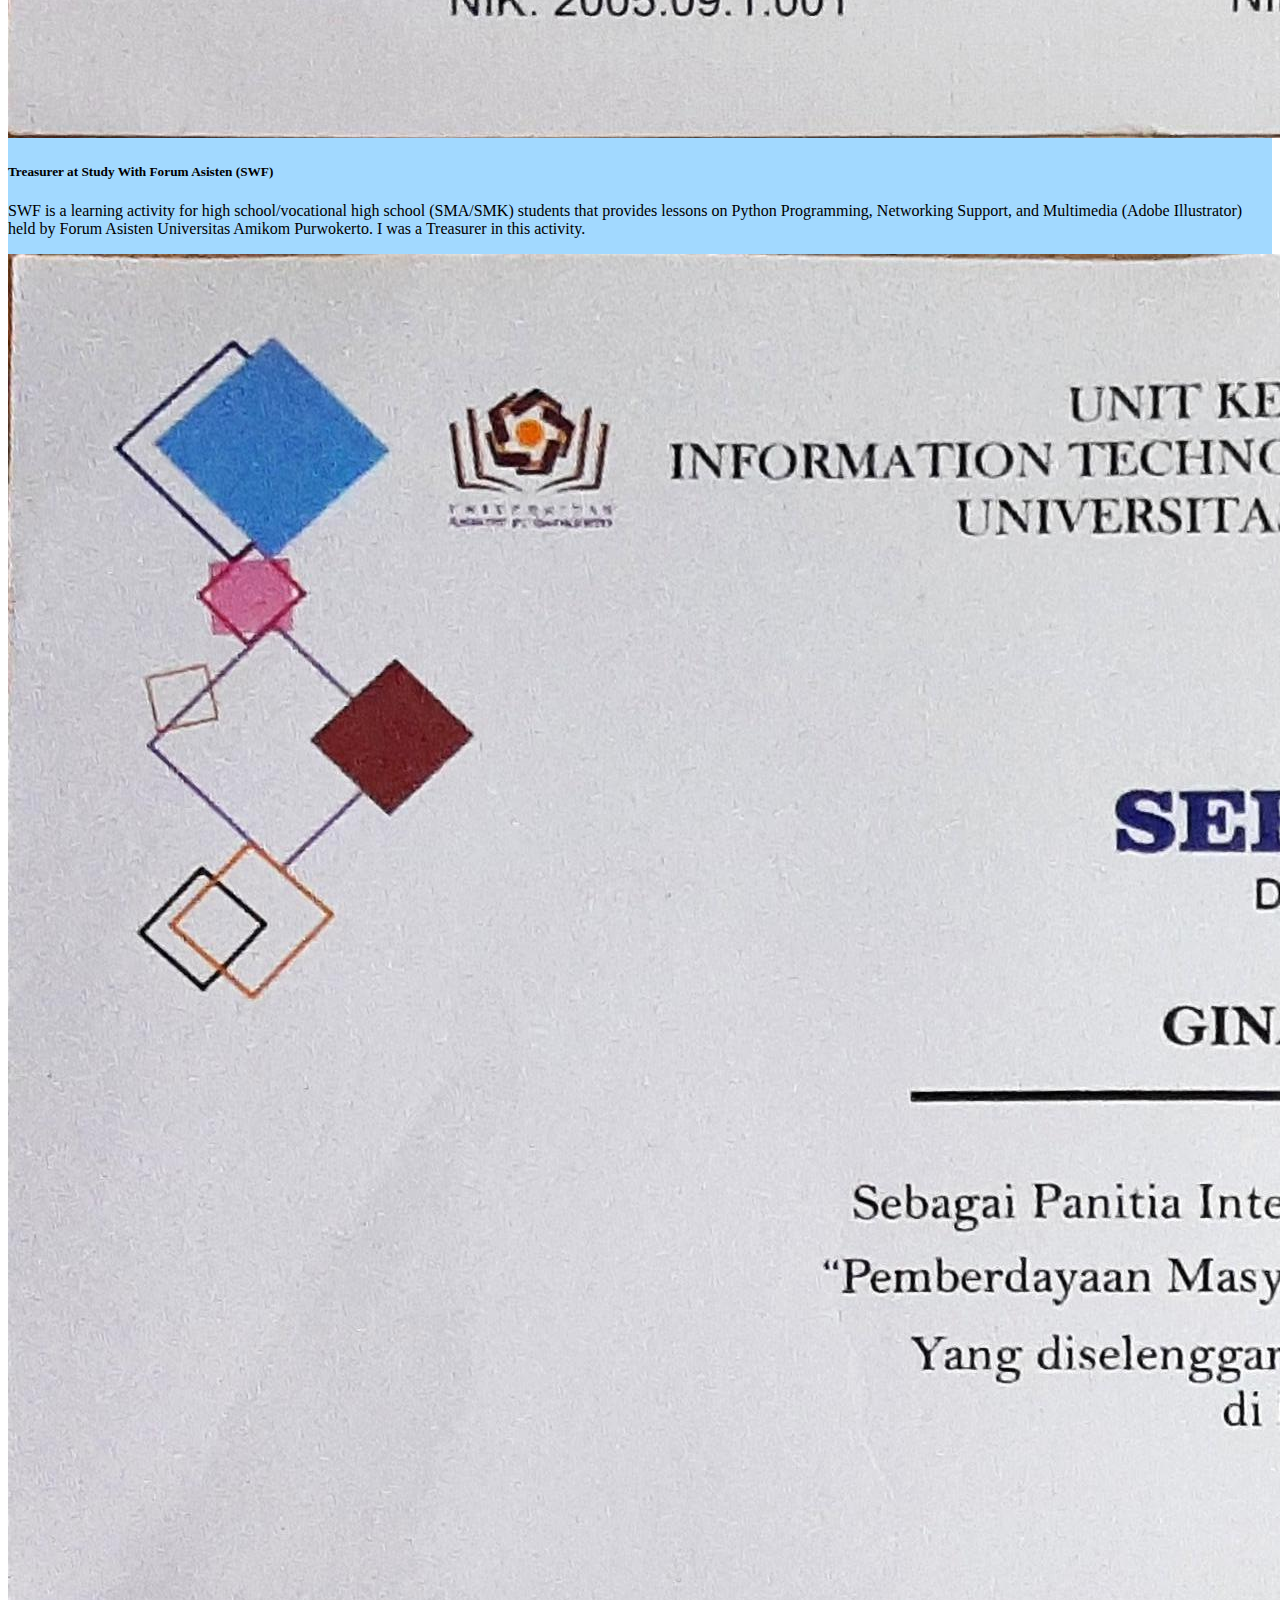
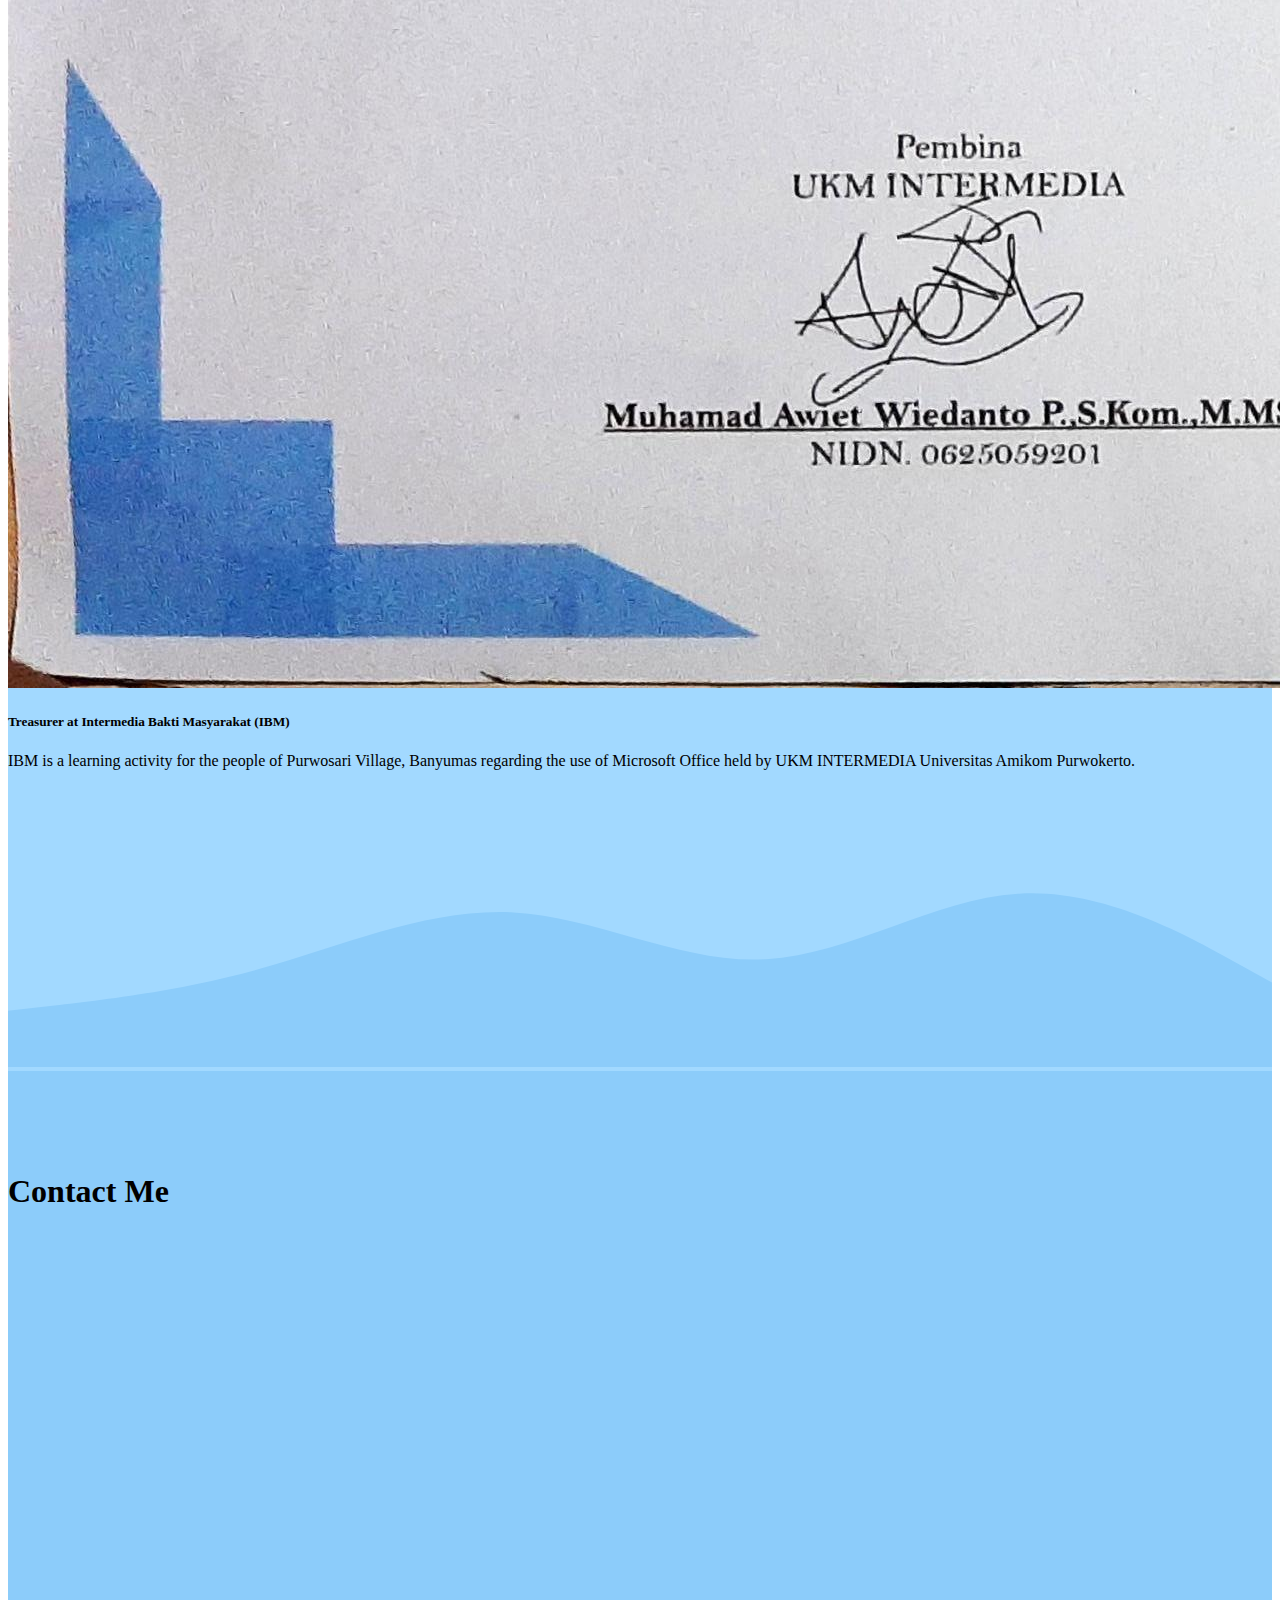
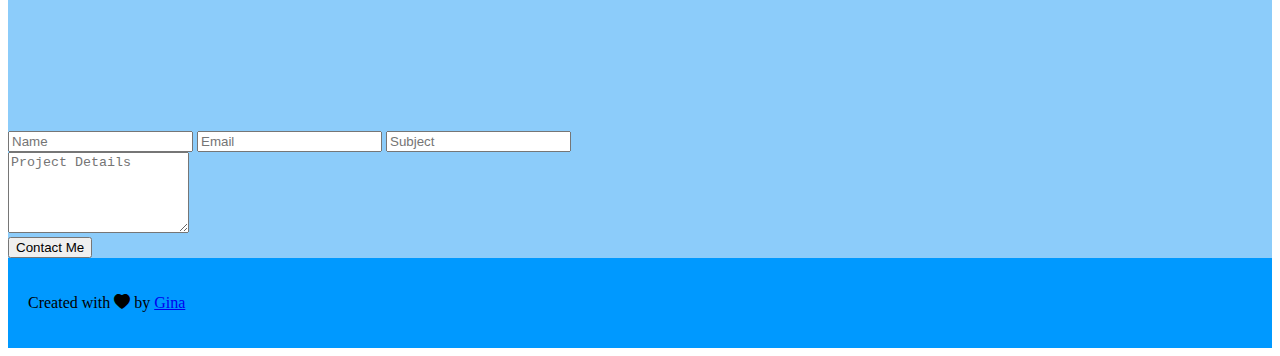
==== commit bc62eb2b: "update the information about me in index.html" ====
--- a/index.html
+++ b/index.html
@@ -48,7 +48,7 @@
     <section class="jumbotron text-center">
       <img src="img/pp2.jpg" alt="Gina Cahya" width="200" class="rounded-circle" />
       <h1 class="display-4">Gina Cahya Utami</h1>
-      <p class="lead">Final Year Informatics Student | Machine Learning and Data Enthusiast | Bangkit Academy 2022 Graduate</p>
+      <p class="lead">Bachelor of Informatics | Front-End Web Dev. and Machine Learning Enthusiast | Bangkit Academy 2022 Graduate</p>
       <svg xmlns="http://www.w3.org/2000/svg" viewBox="0 0 1440 320">
         <path
           fill="#e2edff"
@@ -69,7 +69,7 @@
         </div>
         <div class="row justify-content-center fs-5 text-center">
           <div class="col-md-4">
-            <p>I am a final year Informatics student, passionate about data and machine learning. I have consistently learned about this role since the fourth semester. Graduated from Kampus Merdeka - Studi Independen Dicoding 2021 and Bangkit Academy 2022, both in machine learning major.</p>
+            <p>I am a Bachelor of Informatics student, passionate about Front-End Web Development and machine learning. Graduated from Kampus Merdeka - Studi Independen Dicoding 2021 and Bangkit Academy 2022.</p>
           </div>
           <div class="col-md-4">
             <p>I was an Assistant Laboratory and also have some experience in organization, used to work in a team as general treasurer who managed financial management.</p>
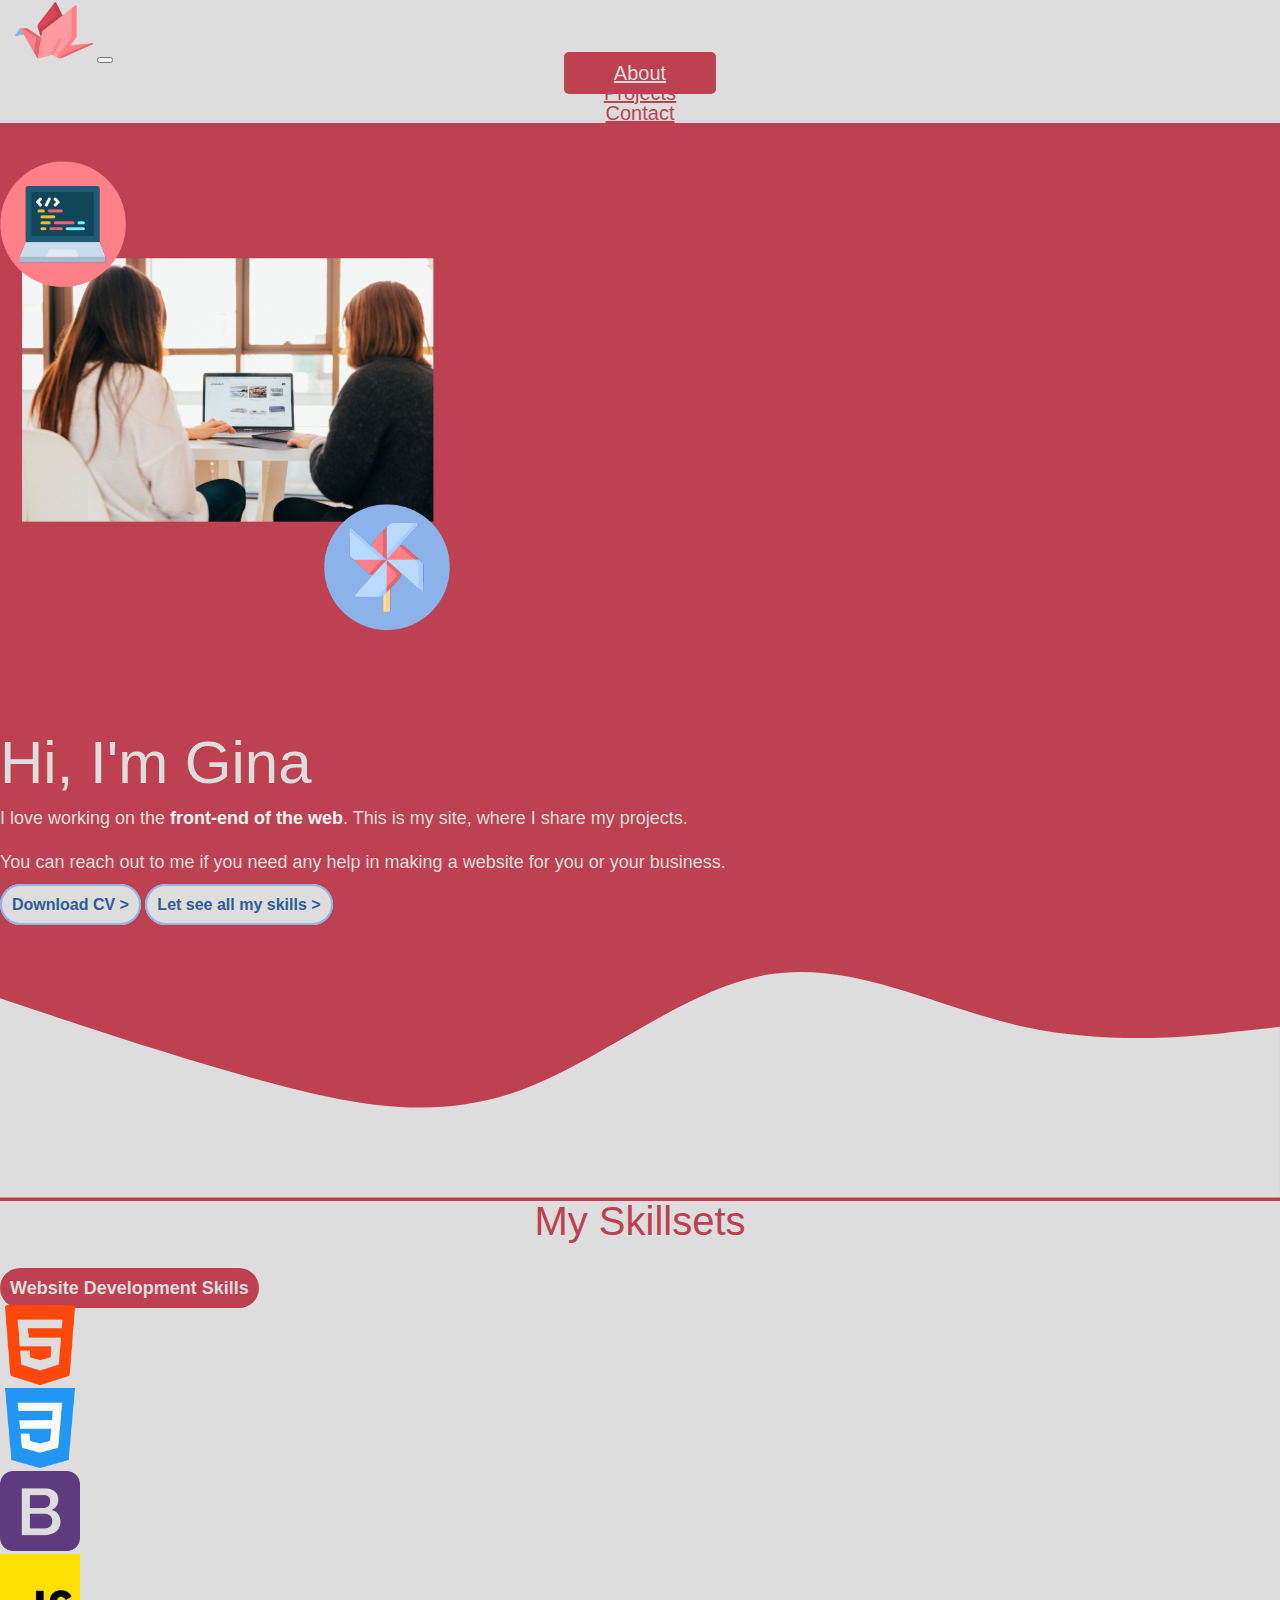
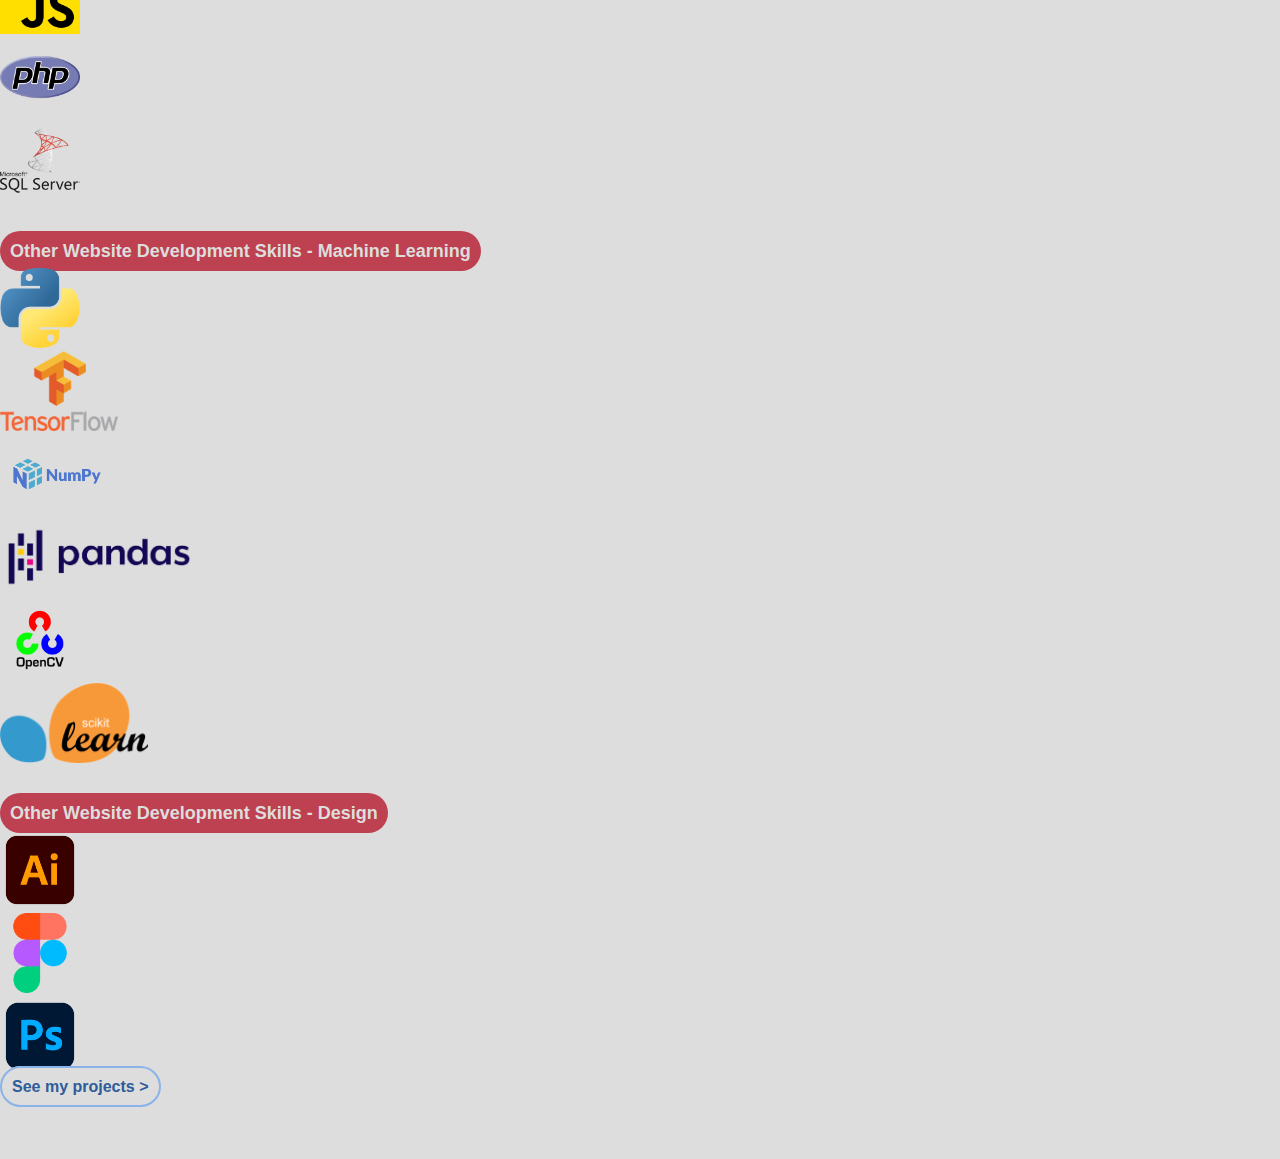
==== commit 28248cc8: "moving changes to the main folder" ====
--- a/index.html
+++ b/index.html
@@ -1,204 +1,127 @@
-<!DOCTYPE html>
+<!doctype html>
 <html lang="en">
   <head>
-    <!-- Required meta tags -->
-    <meta charset="utf-8" />
-    <meta name="viewport" content="width=device-width, initial-scale=1" />
+    <meta charset="utf-8">
+    <meta name="viewport" content="width=device-width, initial-scale=1">
+    <title>Personal web v2</title>
+    <link href="https://cdn.jsdelivr.net/npm/bootstrap@5.3.1/dist/css/bootstrap.min.css" rel="stylesheet" integrity="sha384-4bw+/aepP/YC94hEpVNVgiZdgIC5+VKNBQNGCHeKRQN+PtmoHDEXuppvnDJzQIu9" crossorigin="anonymous">
+    <link rel="stylesheet" href="style.css">
+    <link rel="icon" href="img/logo.png">
+  </head>
+  <body>
+    <!-- NAVBAR -->
+    <section id="navbar">
+      <nav class="navbar navbar-expand-lg bg-body-tertiary">
+          <div class="container-fluid">
+            <a class="navbar-brand" href="index.html"><img src="img/logo.png" alt="logo"></a>
+            <button class="navbar-toggler" type="button" data-bs-toggle="collapse" data-bs-target="#navbarSupportedContent" aria-controls="navbarSupportedContent" aria-expanded="false" aria-label="Toggle navigation">
+              <span class="navbar-toggler-icon"></span>
+            </button>
+            <div class="collapse navbar-collapse" id="navbarSupportedContent">
+              <ul class="navbar-nav ms-auto mb-2 mb-lg-0 px-2">
+                <li class="nav-item">
+                  <a class="nav-link" aria-current="page" href="index.html">About</a>
+                </li>
+                <li class="nav-item">
+                  <a class="nav-link" href="projects.html">Projects</a>
+                </li>
+                <li class="nav-item">
+                  <a class="nav-link" href="contact.html">Contact</a>
+                </li>
+              </ul>
+            </div>
+          </div>
+        </nav>
+      </section>
 
-    <!-- Bootstrap CSS -->
-    <link href="https://cdn.jsdelivr.net/npm/bootstrap@5.0.2/dist/css/bootstrap.min.css" rel="stylesheet" integrity="sha384-EVSTQN3/azprG1Anm3QDgpJLIm9Nao0Yz1ztcQTwFspd3yD65VohhpuuCOmLASjC" crossorigin="anonymous" />
+    <!-- BANNER SECTION -->
+    <section id="banner">
+      <div class="container">
+        <div class="row">
+          <div class="col-md-6 text-center">
+            <img src="img/banner.png" alt="banner">
+          </div>
 
-    <!-- Bootstrap Icons -->
-    <link rel="stylesheet" href="https://cdn.jsdelivr.net/npm/bootstrap-icons@1.9.1/font/bootstrap-icons.css" />
-
-    <!-- My CSS -->
-    <link rel="stylesheet" href="style.css" />
-
-    <title>My Portfolio | Gina Cahya Utami</title>
-  </head>
-  <body id="home">
-    <!-- Navbar -->
-    <nav class="navbar navbar-expand-lg navbar-light shadow fixed-top" style="background-color: #91ddf2">
-      <div class="container">
-        <a class="navbar-brand" href="#">Gina Cahya Utami</a>
-        <button class="navbar-toggler" type="button" data-bs-toggle="collapse" data-bs-target="#navbarNav" aria-controls="navbarNav" aria-expanded="false" aria-label="Toggle navigation">
-          <span class="navbar-toggler-icon"></span>
-        </button>
-        <div class="collapse navbar-collapse" id="navbarNav">
-          <ul class="navbar-nav ms-auto">
-            <li class="nav-item">
-              <a class="nav-link active" aria-current="page" href="#home">Home</a>
-            </li>
-            <li class="nav-item">
-              <a class="nav-link" href="#about">About</a>
-            </li>
-            <li class="nav-item">
-              <a class="nav-link" href="#experience">Experience</a>
-            </li>
-            <li class="nav-item">
-              <a class="nav-link" href="#contact">Contact Me</a>
-            </li>
-          </ul>
-        </div>
-      </div>
-    </nav>
-    <!-- Akhir Navbar -->
-
-    <!-- Jumbotron -->
-    <section class="jumbotron text-center">
-      <img src="img/pp2.jpg" alt="Gina Cahya" width="200" class="rounded-circle" />
-      <h1 class="display-4">Gina Cahya Utami</h1>
-      <p class="lead">Bachelor of Informatics | Front-End Web Dev. and Machine Learning Enthusiast | Bangkit Academy 2022 Graduate</p>
-      <svg xmlns="http://www.w3.org/2000/svg" viewBox="0 0 1440 320">
-        <path
-          fill="#e2edff"
-          fill-opacity="1"
-          d="M0,32L40,74.7C80,117,160,203,240,202.7C320,203,400,117,480,80C560,43,640,53,720,74.7C800,96,880,128,960,122.7C1040,117,1120,75,1200,53.3C1280,32,1360,32,1400,32L1440,32L1440,320L1400,320C1360,320,1280,320,1200,320C1120,320,1040,320,960,320C880,320,800,320,720,320C640,320,560,320,480,320C400,320,320,320,240,320C160,320,80,320,40,320L0,320Z"
-        ></path>
-      </svg>
-    </section>
-    <!-- Akhir Jumbotron -->
-
-    <!-- About -->
-    <section id="about">
-      <div class="container">
-        <div class="row text-center mb-3">
-          <div class="col">
-            <h2>About Me</h2>
-          </div>
-        </div>
-        <div class="row justify-content-center fs-5 text-center">
-          <div class="col-md-4">
-            <p>I am a Bachelor of Informatics student, passionate about Front-End Web Development and machine learning. Graduated from Kampus Merdeka - Studi Independen Dicoding 2021 and Bangkit Academy 2022.</p>
-          </div>
-          <div class="col-md-4">
-            <p>I was an Assistant Laboratory and also have some experience in organization, used to work in a team as general treasurer who managed financial management.</p>
+          <div class="col-md-6">
+            <h1>Hi, I'm Gina</h1><br>
+            
+            <p>I love working on the <strong>front-end of the web</strong>. This is my site, where I share my projects.</p><br>
+            
+            <p>You can reach out to me if you need any help in making a website for you or your business.</p><br>
+            
+            <a id="button" class="cv" href="https://drive.google.com/file/d/1jN4LC2y6C2ziDjVaoFrVhBJlmnZK1egB/view?usp=sharing" target="_blank">Download CV ></a>
+            <a id="button" class="skill" href="#skill">Let see all my skills ></a>
+            
           </div>
         </div>
       </div>
-      <svg xmlns="http://www.w3.org/2000/svg" viewBox="0 0 1440 320">
-        <path
-          fill="#a2d9ff"
-          fill-opacity="1"
-          d="M0,96L26.7,85.3C53.3,75,107,53,160,53.3C213.3,53,267,75,320,112C373.3,149,427,203,480,218.7C533.3,235,587,213,640,181.3C693.3,149,747,107,800,90.7C853.3,75,907,85,960,117.3C1013.3,149,1067,203,1120,218.7C1173.3,235,1227,213,1280,202.7C1333.3,192,1387,192,1413,192L1440,192L1440,320L1413.3,320C1386.7,320,1333,320,1280,320C1226.7,320,1173,320,1120,320C1066.7,320,1013,320,960,320C906.7,320,853,320,800,320C746.7,320,693,320,640,320C586.7,320,533,320,480,320C426.7,320,373,320,320,320C266.7,320,213,320,160,320C106.7,320,53,320,27,320L0,320Z"
-        ></path>
-      </svg>
+      <svg xmlns="http://www.w3.org/2000/svg" viewBox="0 0 1440 320"><path fill="#ddd" fill-opacity="1" d="M0,96L48,112C96,128,192,160,288,186.7C384,213,480,235,576,202.7C672,171,768,85,864,69.3C960,53,1056,107,1152,128C1248,149,1344,139,1392,133.3L1440,128L1440,320L1392,320C1344,320,1248,320,1152,320C1056,320,960,320,864,320C768,320,672,320,576,320C480,320,384,320,288,320C192,320,96,320,48,320L0,320Z"></path></svg>
     </section>
-    <!-- Akhir About -->
+    
+    <!-- SKILL SECTION -->
 
-    <!-- Experience -->
-    <section id="experience">
+    <section id="skill">
       <div class="container">
-        <div class="row text-center mb-3">
+        <h2>My Skillsets</h2>
+        <div class="row" id="webdev">
+          <h3><span>Website Development Skills</span></h3>
           <div class="col">
-            <h2>My Experience</h2>
+            <div class="p-3"><img src="img/html-5.png" alt="html-5"></div>
+          </div>
+          <div class="col">
+            <div class="p-3"><img src="img/css-3.png" alt="css-3"></div>
+          </div>
+          <div class="col">
+            <div class="p-3"><img src="img/bootstrap.png" alt="bootstrap"></div>
+          </div>
+          <div class="col">
+            <div class="p-3"><img src="img/js.png" alt="javascript"></div>
+          </div>
+          <div class="col">
+            <div class="p-3"><img src="img/php.png" alt="php"></div>
+          </div>
+          <div class="col">
+            <div class="p-3"><img src="img/sql-server.png" alt="sql-server"></div>
+          </div>
+        </div>
+        <div class="row" id="ml">
+          <h3><span>Other Website Development Skills - Machine Learning</span></h3>
+          <div class="col">
+            <div class="p-3"><img src="img/python.png" alt="python"></div>
+          </div>
+          <div class="col">
+            <div class="p-3"><img src="img/tensorflow.png" alt="tensorflow"></div>
+          </div>
+          <div class="col">
+            <div class="p-3"><img src="img/Numpy.png" alt="numpy"></div>
+          </div>
+          <div class="col">
+            <div class="p-3"><img src="img/4l6ts__pandas.png" alt="pandas"></div>
+          </div>
+          <div class="col">
+            <div class="p-3"><img src="img/OpenCV-01.png" alt="opencv"></div>
+          </div>
+          <div class="col">
+            <div class="p-3"><img src="img/scikit-learn.png" alt="scikit-learn"></div>
           </div>
         </div>
         <div class="row">
-          <div class="col-md-4 mb-3">
-            <div class="card">
-              <img src="img/bangkit.jpg" class="card-img-top" alt="Experience 1 Bangkit 2022" />
-              <div class="card-body">
-                <h5 class="card-title">Machine Learning Path - Bangkit Academy 2022 Graduate</h5>
-                <p class="card-text">I was focusing on developing my Machine Learning knowledge in the Bangkit Academy 2022 program. In this activity, I was also trusted by the Bangkit team to become the Chief of the Tribe of Bangkit Academy 2022. At the end of the program, I have listed as a Bangkit Distinction Graduate.</p>
-              </div>
-            </div>
-          </div>
-          <div class="col-md-4 mb-3">
-            <div class="card">
-              <img src="img/dicoding.jpg" class="card-img-top" alt="Experience 2 Dicoding 2021" />
-              <div class="card-body">
-                <h5 class="card-title">Machine Learning & Front-End Web - SIB Dicoding 2021 Graduate</h5>
-                <p class="card-text">Within five months of participating in this activity, I have completed various modules, both hard skills in Machine Learning & Front-End Web, and soft skills.</p>
-              </div>
-            </div>
-          </div>
-          <div class="col-md-4 mb-3">
-            <div class="card">
-              <img src="img/treasurer.JPG" class="card-img-top" alt="Experience 3 as General Treasurer at INTERMEDIA" />
-              <div class="card-body">
-                <h5 class="card-title">General Treasurer at INTERMEDIA</h5>
-                <p class="card-text">Responsible for financial management and organizational budget. This organization has 185 members.</p>
-              </div>
-            </div>
+          <h3><span>Other Website Development Skills - Design</span></h3>
+          <div class="d-flex justify-content-center">
+              <div class="p-3"><img src="img/Adobe-Illustrator-CC.png" alt="Adobe-Illustrator-CC"></div>
+              <div class="p-3"><img src="img/figma.png" alt="figma"></div>
+              <div class="p-3"><img src="img/Adobe-Photoshop-CC.png" alt="Adobe-Photoshop-CC"></div>
           </div>
         </div>
-        <div class="row">
-          <div class="col-md-4 mb-3">
-            <div class="card">
-              <img src="img/fa.jpg" class="card-img-top" alt="Experience 4 as Assistant Laboratory" />
-              <div class="card-body">
-                <h5 class="card-title">Assistant Lecturer / Laboratory</h5>
-                <p class="card-text">Assistant Lecturer are students who are specialized in helping lecturers to teach the students in the computer laboratory. I was an assistant for Matrices and Linear Algebra as a Coordinator, Introduction to Computer Science, Database System, and Computer Organization & Architecture.</p>
-              </div>
-            </div>
-          </div>
-          <div class="col-md-4 mb-3">
-            <div class="card">
-              <img src="img/swf.jpg" class="card-img-top" alt="Experience 5 as Treasurer at SWF" />
-              <div class="card-body">
-                <h5 class="card-title">Treasurer at Study With Forum Asisten (SWF)</h5>
-                <p class="card-text">SWF is a learning activity for high school/vocational high school (SMA/SMK) students that provides lessons on Python Programming, Networking Support, and Multimedia (Adobe Illustrator) held by Forum Asisten Universitas Amikom Purwokerto. I was a Treasurer in this activity.</p>
-              </div>
-            </div>
-          </div>
-          <div class="col-md-4 mb-3">
-            <div class="card">
-              <img src="img/ibm.jpg" class="card-img-top" alt="Experience 6 as Treasurer at IBM" />
-              <div class="card-body">
-                <h5 class="card-title">Treasurer at Intermedia Bakti Masyarakat (IBM)</h5>
-                <p class="card-text">IBM is a learning activity for the people of Purwosari Village, Banyumas regarding the use of Microsoft Office held by UKM INTERMEDIA Universitas Amikom Purwokerto.</p>
-              </div>
-            </div>
-          </div>
-      </div><svg xmlns="http://www.w3.org/2000/svg" viewBox="0 0 1440 320"><path fill="#8cccfa" fill-opacity="1" d="M0,256L48,250.7C96,245,192,235,288,208C384,181,480,139,576,144C672,149,768,203,864,197.3C960,192,1056,128,1152,122.7C1248,117,1344,171,1392,197.3L1440,224L1440,320L1392,320C1344,320,1248,320,1152,320C1056,320,960,320,864,320C768,320,672,320,576,320C480,320,384,320,288,320C192,320,96,320,48,320L0,320Z"></path></svg>
+        <a id="button" href="projects.html">See my projects ></a>
+      </div>
+      </div>
     </section>
-    
-    <!-- Akhir Experience -->
 
-    <!-- Contact -->
-    <section id="contact" >
-      <div class="container mt-3 contactContent">
-          <h1 class="text-center">Contact Me</h1>
-
-          <div class="row mt-4">
-              <div class="col-lg-6">
-                  <!-- to edit google map goto https://www.embed-map.com type your location, generate html code and copy the html  -->
-                  <div style="max-width:100%;list-style:none; transition: none;overflow:hidden;width:500px;height:500px;">
-                    <div id="embed-map-canvas" style="height:100%; width:100%;max-width:100%;">
-                      <iframe style="height:100%;width:100%;border:0;" frameborder="0" src="https://www.google.com/maps/embed/v1/place?q=Purwokerto,+Banyumas+Regency,+Central+Java,+Indonesia&key=AIzaSyBFw0Qbyq9zTFTd-tUY6dZWTgaQzuU17R8"></iframe>
-                    </div>
-                    <a class="google-map-code-enabler" href="https://www.bootstrapskins.com/themes" id="get-data-for-map">premium bootstrap themes</a>
-                    <style>#embed-map-canvas img{max-width:none!important;background:none!important;font-size: inherit;font-weight:inherit;}</style>
-                  </div>
-              </div>
-
-              <div class="col-lg-6">
-                  <!-- form fields -->
-                  <form>
-                      <input type="text" class="form-control form-control-lg" placeholder="Name">
-                      <input type="email" class="form-control mt-3" placeholder="Email">
-                      <input type="text" class="form-control mt-3" placeholder="Subject">
-                      <div class="mb-3 mt-3">
-                          <textarea class="form-control" rows="5" id="comment" name="text" placeholder="Project Details"></textarea>
-                      </div>
-                  </form>
-                  <button type="button" class="btn btn-success mt-3">Contact Me</button>
-                  
-              </div>
-
-          </div>
-      </div>
-      
-    </section>
-    <!-- Akhir Contact -->
-
-    <!-- Footer -->
-    <footer class="text-white text-center shadow-sm pb-3">
-      <p>Created with <i class="bi bi-heart-fill text-danger"></i> by <a href="https://www.linkedin.com/in/gina-cahya-utami/" target="_blank" class="text-white fw-bold">Gina</a></p>
-    </footer>
-    <!-- Akhir Footer -->
-
-    <script src="https://cdn.jsdelivr.net/npm/bootstrap@5.0.2/dist/js/bootstrap.bundle.min.js" integrity="sha384-MrcW6ZMFYlzcLA8Nl+NtUVF0sA7MsXsP1UyJoMp4YLEuNSfAP+JcXn/tWtIaxVXM" crossorigin="anonymous"></script>
+    <script src="https://cdn.jsdelivr.net/npm/bootstrap@5.3.1/dist/js/bootstrap.bundle.min.js" integrity="sha384-HwwvtgBNo3bZJJLYd8oVXjrBZt8cqVSpeBNS5n7C8IVInixGAoxmnlMuBnhbgrkm" crossorigin="anonymous"></script>
+    <script src="script.js"></script>
   </body>
 </html>
+
+
+<!-- https://ginacu.github.io/making-some-changes/index.html -->--- a/style.css
+++ b/style.css
@@ -1,25 +1,219 @@
-.jumbotron {
-  padding-top: 7rem;
-  background-color: #ffffff;
-}
-
-section {
-  padding-top: 5rem;
-}
-
-#about {
-  background-color: #e2edff;
-}
-
-#experience {
-  background-color: #a2d9ff;
-}
-
+/* css reset */
+html, body, div, span, applet, object, iframe,
+h1, h2, h3, h4, h5, h6, p, blockquote, pre,
+a, abbr, acronym, address, big, cite, code,
+del, dfn, em, img, ins, kbd, q, s, samp,
+small, strike, strong, sub, sup, tt, var,
+b, u, i, center,
+dl, dt, dd, ol, ul, li,
+fieldset, form, label, legend,
+table, caption, tbody, tfoot, thead, tr, th, td,
+article, aside, canvas, details, embed, 
+figure, figcaption, footer, header, hgroup, 
+menu, nav, output, ruby, section, summary,
+time, mark, audio, video {
+	margin: 0;
+	padding: 0;
+	border: 0;
+	font-size: 100%;
+	font: inherit;
+	vertical-align: baseline;
+}
+/* HTML5 display-role reset for older browsers */
+article, aside, details, figcaption, figure, 
+footer, header, hgroup, menu, nav, section { display: block; }
+body {
+    font-family: Helvetica, Arial, sans-serif;
+	line-height: 1;
+}
+ol, ul { list-style: none; }
+blockquote, q {	quotes: none; }
+blockquote:before, blockquote:after,
+q:before, q:after {
+	content: '';
+	content: none;
+}
+table {
+	border-collapse: collapse;
+	border-spacing: 0;
+}
+
+/* ----------- NAVBAR ---------- */
+
+#navbar .navbar-expand-lg.bg-body-tertiary { 
+	background-color: #DDD !important; 
+	box-shadow: rgba(45, 35, 66, 0.4) 0 2px 4px,rgba(45, 35, 66, 0.3) 0 7px 13px -3px,#D6D6E7 0 -3px 0 inset;
+}
+
+#navbar .nav-link { 
+    color: #BD4150 !important; 
+    font-style: bold !important;
+    font-size: 20px;
+    padding: 10px 50px !important;
+    border-radius: 5px;
+}
+
+#navbar .nav-item { text-align: center;}
+
+#navbar .nav-link:hover { color: #FF8086 !important; }
+
+#navbar .nav-link.active {
+    background-color: #BD4150 !important;
+    color: #DDD !important;
+}
+
+#navbar .navbar-brand img { 
+    height: 60px;
+    padding-left: 15px !important;
+}
+
+/* ----------- BANNER SECTION ---------- */
+#banner {
+	background-color: #BD4150;
+	color: #DDD;
+	padding-top: 3%;
+}
+
+#banner img { width: 450px; }
+
+#banner h1 {
+	font-size: 60px;
+	margin-top: 100px;
+}
+
+#banner p {
+	font-size: 18px;
+	margin-bottom: 10px;
+}
+
+strong { 
+	font-weight: bold;
+	color: #f3f0f0; 
+}
+
+#button {
+    background-color: #DDD !important;
+    color: #2E5C9A !important;
+	font-weight: bold;
+    border-radius: 150px;
+	border: 2px solid #8BB3EA;
+	margin-top: 10%;
+	padding: 10px;
+	text-decoration: none;
+}
+
+#button:hover {
+    background-color: #3F83E0 !important;
+    color: #DDD !important;
+	border: 2px solid #8BB3EA;
+}
+
+/* ----------- SKILL SECTION ---------- */
+#skill {
+	background-color: #DDD;
+	color: #BD4150;
+	padding-bottom: 5%;
+}
+
+#skill h2 {
+	font-size: 40px;
+	text-align: center;
+}
+
+#skill h3 { 
+	margin-top: 3%;
+	margin-bottom: 8px;
+}
+
+#skill h3 span {
+	font-size: 18px;
+	background-color: #BD4150;
+    color: #DDD !important;
+	font-weight: bold;
+    border-radius: 150px;
+	border: 2px ;
+	padding: 10px;
+}
+
+#skill img { height: 80px;}
+
+/* ----------- CONTACT SECTION ---------- */
 #contact {
-  background-color: #8cccfa;
-}
-
-footer {
-  background-color: #0099ff;
-  padding: 20px;
-}
+	background-color: #BD4150;
+	color: #DDD;
+	padding: 10% 0 11% 2%;
+}
+
+#contact h2 {
+	margin-bottom: 20px;
+	font-size: 40px;
+	text-align: center;
+}
+
+#contact p {
+	font-size: 24px;
+	margin-bottom: 10px;
+}
+
+#contact a { color: #5388d1; }
+
+#contact img { width: 450px; }
+
+/* ----------- PROJECTS SECTION ---------- */
+#projects {
+	background-color: #D76B70;
+	color: #DDD;
+	padding: 5% 0 5%;
+}
+
+#projects h2 {
+	margin-bottom: 20px;
+	font-size: 40px;
+	text-align: center;
+}
+
+#sort-category {
+	background-color: #D76B70 !important;
+	margin-bottom: 1%; 
+}
+
+#sort-category .nav-link {
+	background-color: #D76B70 !important; 
+    color: #aa3442 !important;
+    font-size: 20px;
+    padding: 10px 50px !important;
+}
+
+#projects .nav-item { text-align: center;}
+
+#projects .nav-link:hover { color: #fda2a7 !important; }
+
+#projects .nav-link.active-sort {
+    border-bottom: 3px solid #DDD;
+    color: #DDD !important;
+}
+
+#projects img { 
+	border-radius: 10px;
+	border: 2px solid #DDD;
+	margin-top: 2%; 
+}
+
+#button2 span {
+    background-color: #BD4150 !important;
+	color: #DDD;
+    font-style: bold !important;
+	border: 1px solid #DDD;
+    border-radius: 5px;
+	margin-right: 5px;
+	margin-bottom: 25px;
+	padding: 10px;
+	text-decoration: none;
+	display: inline-block;
+}
+
+#button2:hover span {
+    background-color: #DDD !important;
+    color: #BD4150 !important;
+	border: 1px solid #BD4150;
+}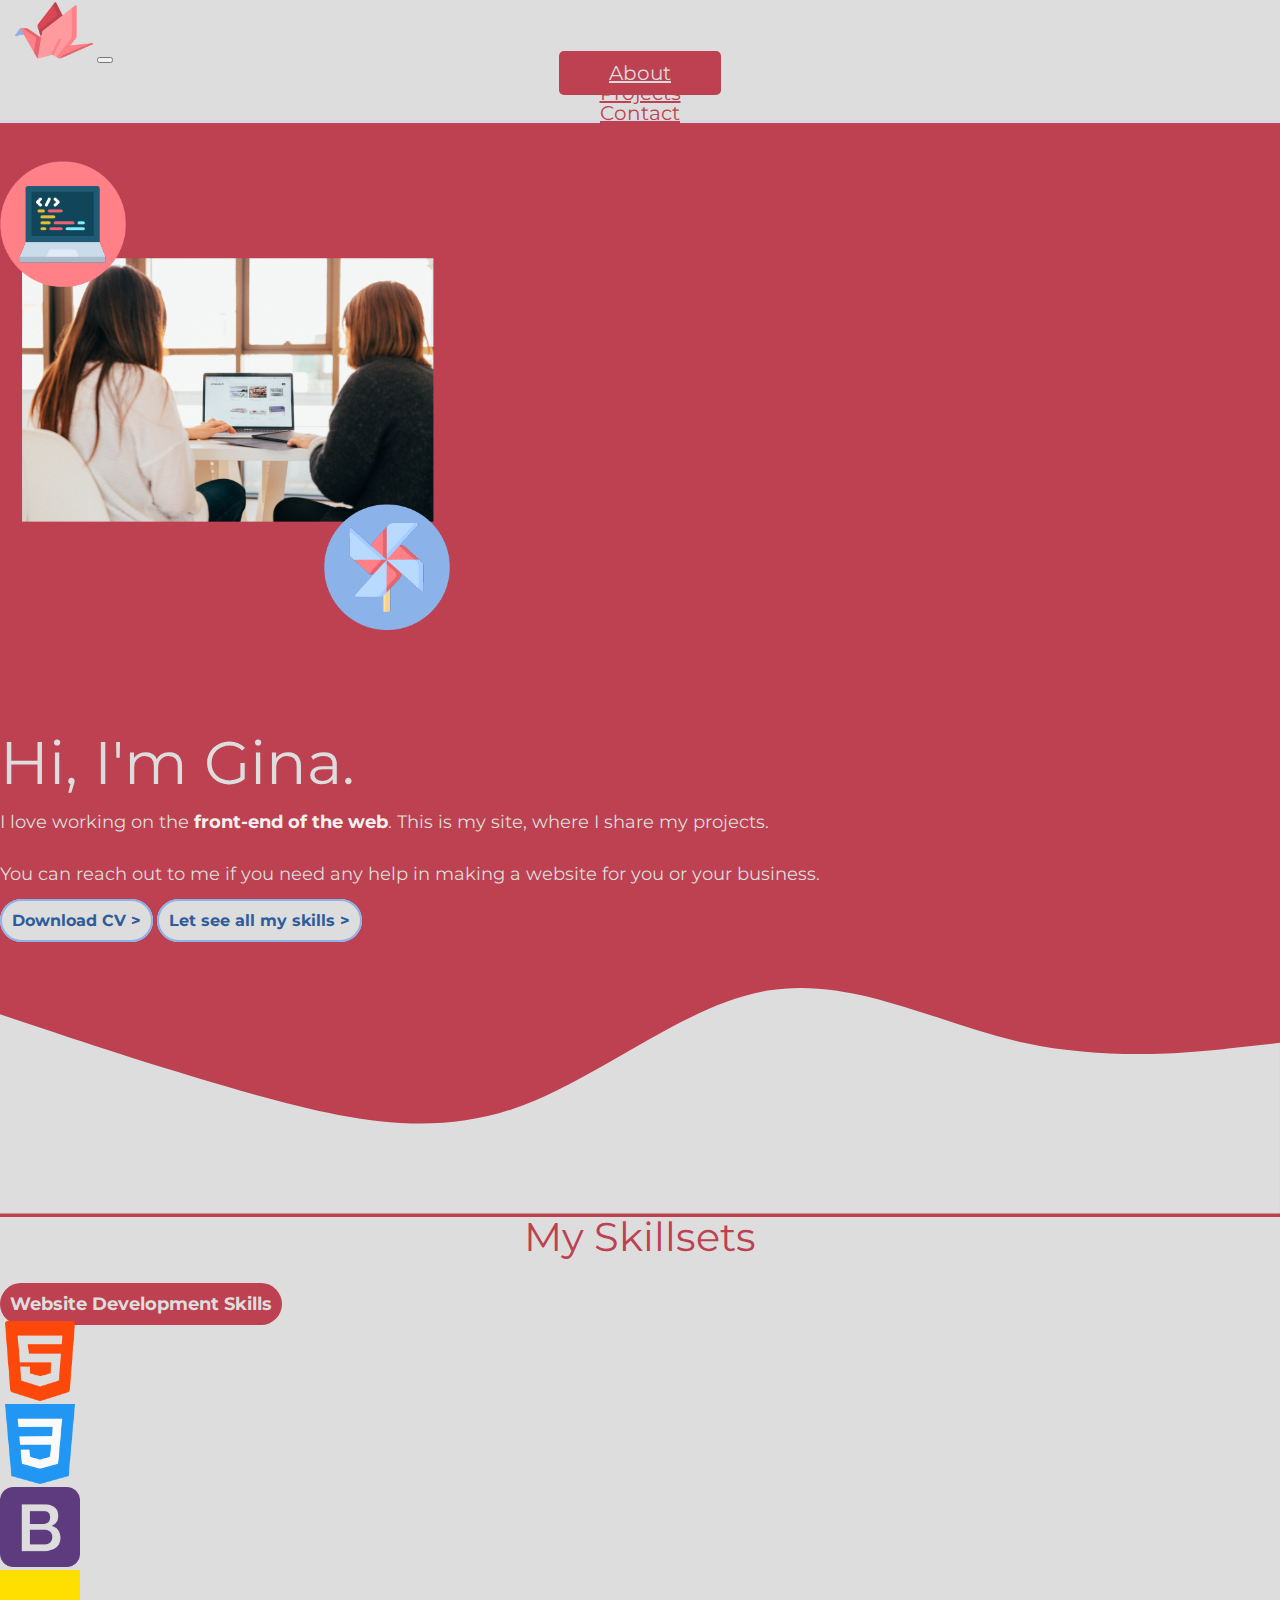
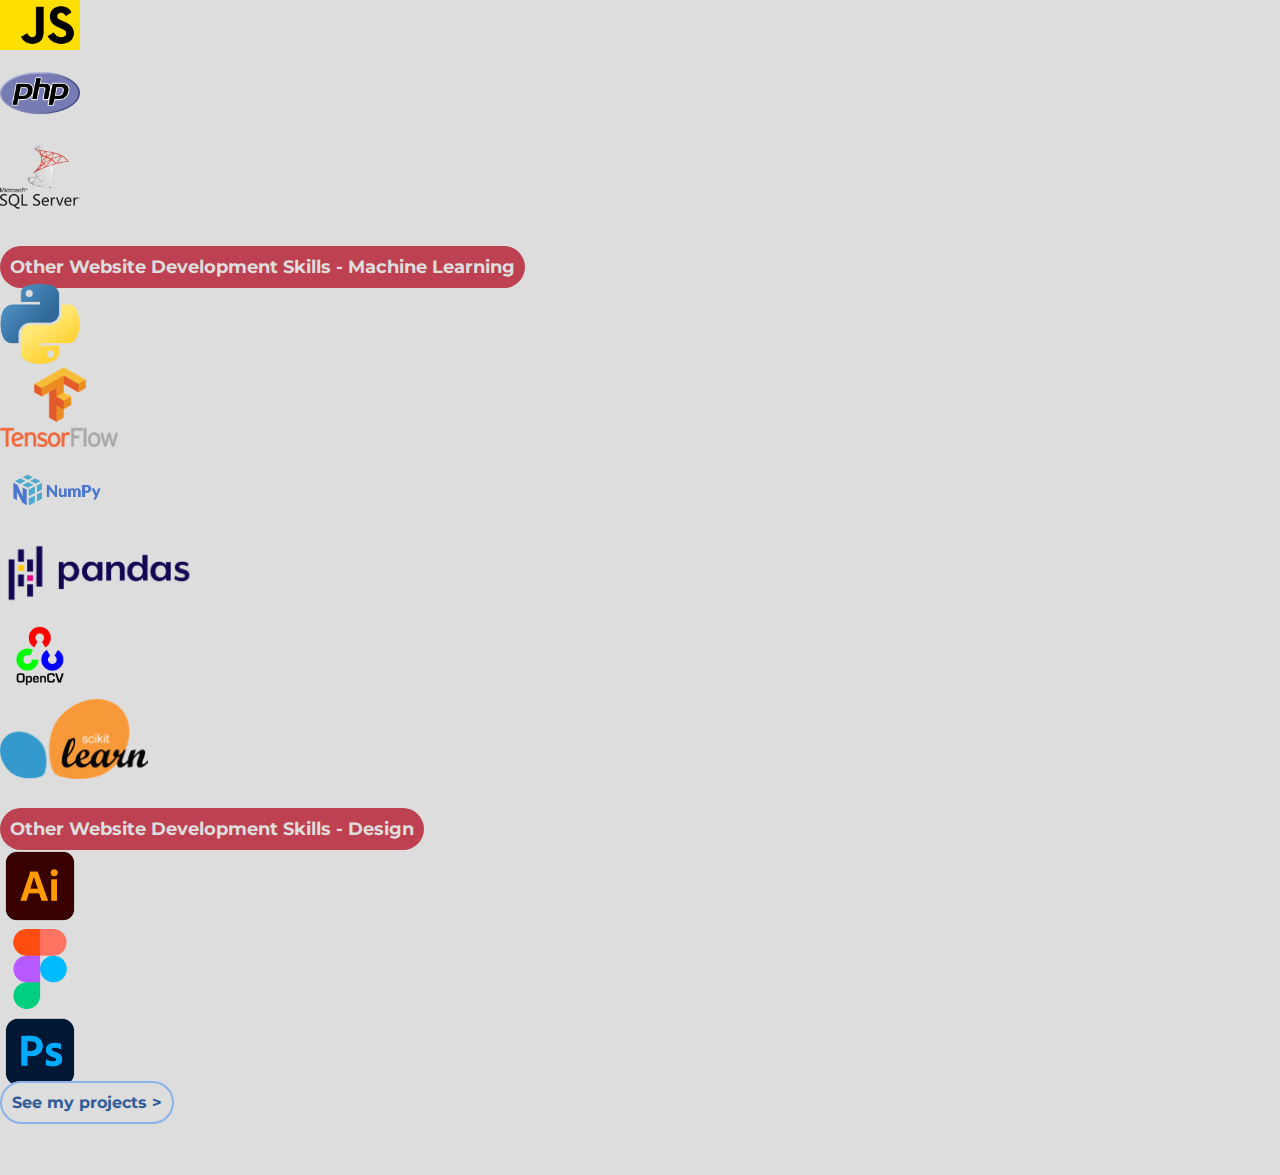
==== commit 534591f1: "add line height in about and contact section, also making contact section more responsive" ====
--- a/index.html
+++ b/index.html
@@ -3,7 +3,7 @@
   <head>
     <meta charset="utf-8">
     <meta name="viewport" content="width=device-width, initial-scale=1">
-    <title>Personal web v2</title>
+    <title>Gina Cahya Utami's Portfolio</title>
     <link href="https://cdn.jsdelivr.net/npm/bootstrap@5.3.1/dist/css/bootstrap.min.css" rel="stylesheet" integrity="sha384-4bw+/aepP/YC94hEpVNVgiZdgIC5+VKNBQNGCHeKRQN+PtmoHDEXuppvnDJzQIu9" crossorigin="anonymous">
     <link rel="stylesheet" href="style.css">
     <link rel="icon" href="img/logo.png">
@@ -20,7 +20,7 @@
             <div class="collapse navbar-collapse" id="navbarSupportedContent">
               <ul class="navbar-nav ms-auto mb-2 mb-lg-0 px-2">
                 <li class="nav-item">
-                  <a class="nav-link" aria-current="page" href="index.html">About</a>
+                  <a class="nav-link active" aria-current="page" href="index.html" id="about">About</a>
                 </li>
                 <li class="nav-item">
                   <a class="nav-link" href="projects.html">Projects</a>
@@ -38,12 +38,12 @@
     <section id="banner">
       <div class="container">
         <div class="row">
-          <div class="col-md-6 text-center">
+          <div class="col-md-6 text-center" id="left-banner">
             <img src="img/banner.png" alt="banner">
           </div>
 
-          <div class="col-md-6">
-            <h1>Hi, I'm Gina</h1><br>
+          <div class="col-md-6" id="right-banner">
+            <h1>Hi, I'm Gina.</h1><br>
             
             <p>I love working on the <strong>front-end of the web</strong>. This is my site, where I share my projects.</p><br>
             
--- a/style.css
+++ b/style.css
@@ -1,3 +1,6 @@
+/* FONT */
+@import url('https://fonts.googleapis.com/css2?family=Montserrat&display=swap');
+
 /* css reset */
 html, body, div, span, applet, object, iframe,
 h1, h2, h3, h4, h5, h6, p, blockquote, pre,
@@ -23,7 +26,7 @@
 article, aside, details, figcaption, figure, 
 footer, header, hgroup, menu, nav, section { display: block; }
 body {
-    font-family: Helvetica, Arial, sans-serif;
+    font-family: 'Montserrat', sans-serif;
 	line-height: 1;
 }
 ol, ul { list-style: none; }
@@ -84,6 +87,7 @@
 #banner p {
 	font-size: 18px;
 	margin-bottom: 10px;
+	line-height: 26px;
 }
 
 strong { 
@@ -137,28 +141,6 @@
 
 #skill img { height: 80px;}
 
-/* ----------- CONTACT SECTION ---------- */
-#contact {
-	background-color: #BD4150;
-	color: #DDD;
-	padding: 10% 0 11% 2%;
-}
-
-#contact h2 {
-	margin-bottom: 20px;
-	font-size: 40px;
-	text-align: center;
-}
-
-#contact p {
-	font-size: 24px;
-	margin-bottom: 10px;
-}
-
-#contact a { color: #5388d1; }
-
-#contact img { width: 450px; }
-
 /* ----------- PROJECTS SECTION ---------- */
 #projects {
 	background-color: #D76B70;
@@ -216,4 +198,49 @@
     background-color: #DDD !important;
     color: #BD4150 !important;
 	border: 1px solid #BD4150;
+}
+
+/* ----------- CONTACT SECTION ---------- */
+#contact {
+	background-color: #BD4150;
+	color: #DDD;
+	padding: 10% 0 11% 2%;
+}
+
+#contact h2 {
+	margin-bottom: 10px;
+	font-size: 40px;
+	text-align: center;
+}
+
+#contact p {
+	font-size: 22px;
+	line-height: 26px;
+}
+
+#contact a { color: #5388d1; }
+
+#contact img { width: 450px; }
+
+@media screen and (max-width: 945px) {
+
+	#contact h2 { font-size: 34px; }
+
+	#contact p { font-size: 18px; }
+
+	#contact #button{ font-size: 13px; }
+
+	#contact img { width: 400px; }
+}
+
+@media screen and (max-width: 850px) {
+
+	#contact h2 { font-size: 32px; }
+
+	#contact p { font-size: 16px; }
+
+	#contact img { 
+		width: 360px;
+		margin-top: 35px;
+	}
 }